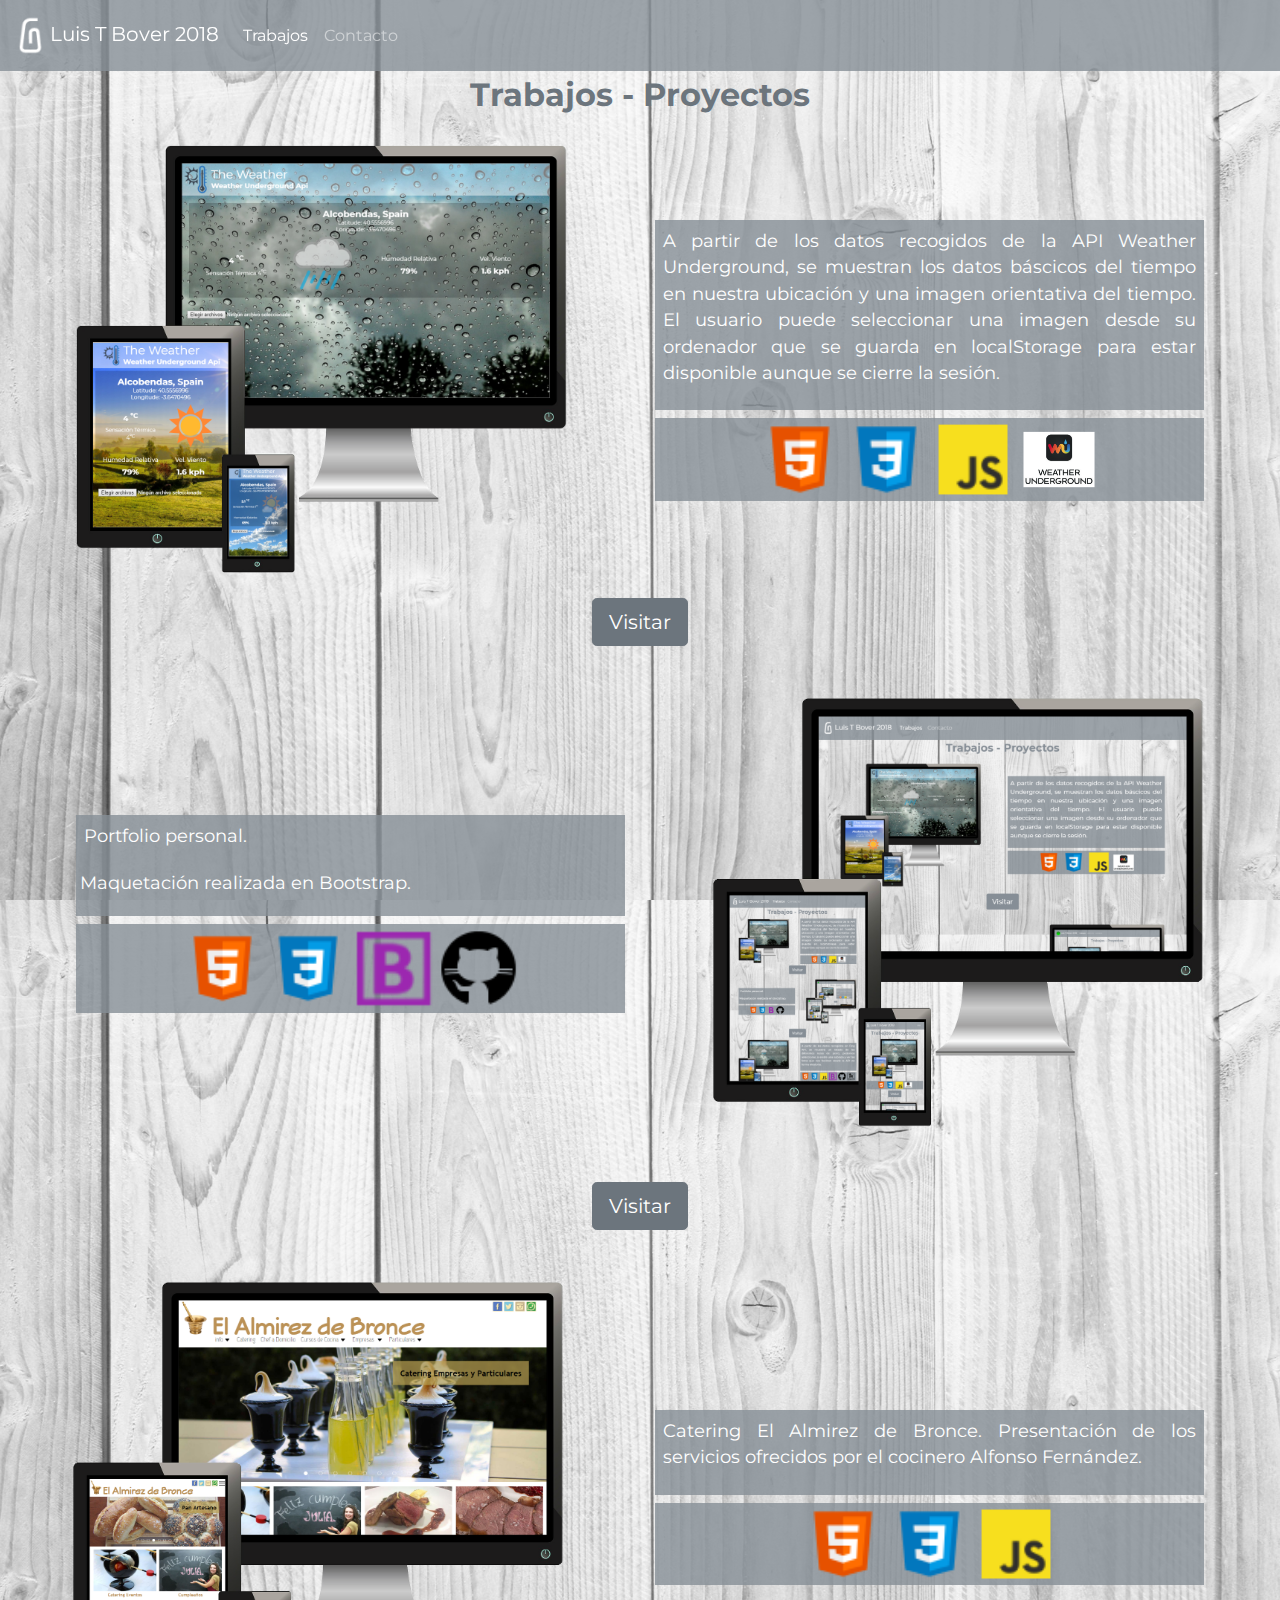
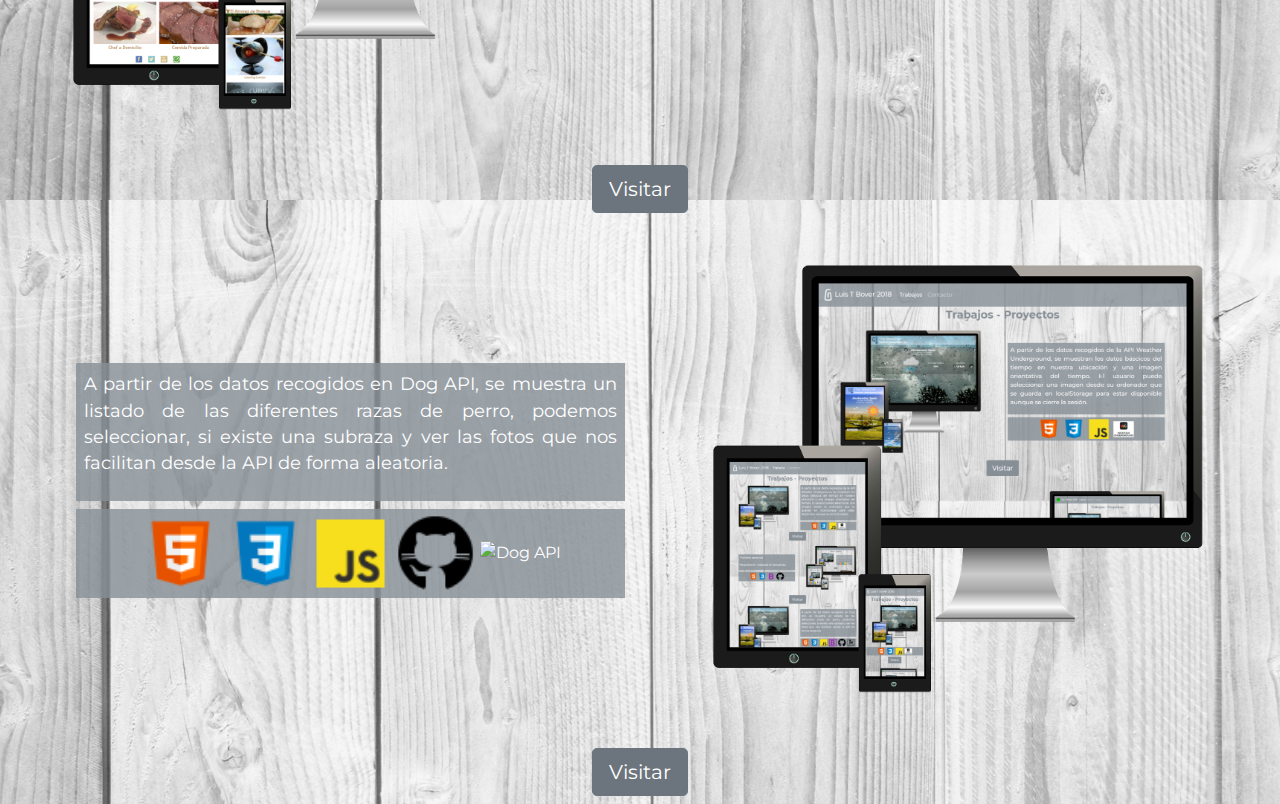
==== index.html @ 4cca8a14 "favicon no" ====
<!DOCTYPE html>
<html lang="en">
<head>
	<title>Proyectos Luis T</title>
	<meta charset="utf-8">
	<meta name="viewport" content="width=device-width, initial-scale=1, shrink-to-fit=no">
	<link rel="stylesheet" href="https://maxcdn.bootstrapcdn.com/bootstrap/4.0.0-beta.2/css/bootstrap.min.css">
	<link href="https://fonts.googleapis.com/css?family=Montserrat:300,400,600,700" rel="stylesheet">
	<link href="https://fonts.googleapis.com/css?family=Karla" rel="stylesheet">
	<link rel="stylesheet" href="css/estilos.css">
	<!--<link rel="icon" href="icon.svg" sizes="any" type="image/svg+xml">
	<link rel="icon" type="image/png" href="icon_64.png" sizes="64x64" />
	<link rel="icon" type="image/png" href="icon_16.png" sizes="16x16" />-->
	<link rel="stylesheet" href="css/font-awesome/css/font-awesome.min.css">

</head>
<body>
	<header class="container-fluid">
		<nav class="navbar navbar-expand-md navbar-dark fixed-top">
			<a class="navbar-brand text-white" href="#"><img src="img/LTB_b.png" alt="Logo Portfolio"> Luis T Bover 2018</a>
			<button class="navbar-toggler" type="button" data-toggle="collapse" data-target="#navbarNav" aria-controls="navbarNav" aria-expanded="false" aria-label="Toggle navigation">
				<span class="navbar-toggler-icon"></span>
			</button>
			<div class="collapse navbar-collapse" id="navbarNav">
				<ul class="navbar-nav">
					<li class="nav-item active">
						<a class="nav-link " href="#">Trabajos<span class="sr-only">(current)</span></a>
					</li>
					<li class="nav-item">
						<a class="nav-link " href='bio.html'>Contacto</a>
					</li>
				</ul>
			</div>
		</nav>
	</header>
	<div class="container-fluid ppal">
		<h2 class="mb-2 text-center text-secondary font-weight-bold">Trabajos - Proyectos</h2>
		<div class="row align-items-center justify-conten-center">	
			<div class="col-sm-6">
				<div class="fondo">
					<img src="img/Mockup_weather_d_a.png" alt=""> 
				</div>       
			</div>
			<div class="col-sm-6">
				<div class="row align-items-center justify-conten-center">
					<div class="col-12 text-white d-none d-sm-block mb-2 ">
						<div class="fondo_G p-1">
							<p class= "text-justify p-1">A partir de los datos recogidos de la API Weather Underground, se muestran los datos báscicos del tiempo en nuestra ubicación y una imagen orientativa del tiempo.
							El usuario puede seleccionar una imagen desde su ordenador que se guarda en localStorage para estar disponible aunque se cierre la sesión.</p>
						</div>
					</div>
					<div class="col-12 text-white text-center iconTag">
						<div class="fondo_G ">
							<img src="img/icons8-html-5-50.png" alt="html5">
							<img src="img/icons8-css3-50.png" alt="css3">
							<img src="img/js_icon_2.png" alt="JS">
							<!--<img src="img/icons8-api-50.png" alt="API">-->
							<img class="xxl" src="img/logo-wu_3.png" alt="wu">
							<!--<img class="xxl"src="img/html5-geolocation-api_2.png" alt="API Geo">-->
						</div>	
					</div>
				 </div>    
			</div>
			<div class="col text-center mt-2 mt-md-0">
				<a class="btn btn-secondary btn-lg" href="https://terrasa.github.io/weather/" role="button">Visitar</a>
			</div>			
		</div>		
		<div class="row align-items-center">	
			<div class="col-sm-6 order-sm-2">
				<div class="fondo">
					<img src="img/Mockup-LTB_1.png" alt="Portfolio LTB"> 
				</div>       
			</div>
			<div class="col-sm-6 order-sm-1">
				<div class="row align-items-center ">
					<div class="col-12 text-white d-none d-sm-block mb-2">
						<div class="fondo_G box_l p-1 ">
							<p class= "text-left p-1">Portfolio personal.</p>
							<p>Maquetación realizada en Bootstrap. </p>
						</div>
					</div>
					<div class="col-12 text-white text-center iconTag">
						<div class="fondo_G box_l p-1">
							<img src="img/icons8-html-5-50.png" alt="html5">
							<img src="img/icons8-css3-50.png" alt="css3">
							<img src="img/B_3.png" alt="Bootstrap">
							<img src="img/icons8-github-filled-50.png" alt="Git Hub">							
						</div>	
					</div>
				 </div>    
			</div>
			<div class="col text-center order-sm-3 mt-2 mt-md-0">
				<a class="btn btn-secondary btn-lg" href="#" role="button">Visitar</a>
			</div>			
		</div>
		<div class="row align-items-center justify-conten-center">	
			<div class="col-sm-6">
				<div class="fondo">
					<img src="img/Mockup-AB.png" alt=""> 
				</div>       
			</div>
			<div class="col-sm-6">
				<div class="row align-items-center justify-conten-center">
					<div class="col-12 text-white d-none d-sm-block mb-2 ">
						<div class="fondo_G p-1">
							<p class= "text-justify p-1">Catering El Almirez de Bronce. Presentación de los servicios ofrecidos por el cocinero Alfonso Fernández.</p>
						</div>
					</div>
					<div class="col-12 text-white text-center iconTag">
						<div class="fondo_G ">
							<img src="img/icons8-html-5-50.png" alt="html5">
							<img src="img/icons8-css3-50.png" alt="css3">
							<img src="img/js_icon_2.png" alt="JS">
						</div>	
					</div>
				 </div>    
			</div>
			<div class="col text-center mt-2 mt-md-0">
				<a class="btn btn-secondary btn-lg" href="http://elalmirezdebronce.es/" role="button">Visitar</a>
			</div>			
		</div>
		<div class="row align-items-center">	
			<div class="col-sm-6 order-sm-2">
				<div class="fondo">
					<img src="img/Mockup-LTB_1.png" alt="Portfolio LTB"> 
				</div>       
			</div>
			<div class="col-sm-6 order-sm-1">
				<div class="row align-items-center ">
					<div class="col-12 text-white d-none d-sm-block mb-2">
						<div class="fondo_G box_l p-1 ">
							<p class= "text-justify p-1">A partir de los datos recogidos en Dog API, se muestra un listado de las diferentes razas de perro, podemos seleccionar, si existe una subraza y ver las fotos que nos facilitan desde la API de forma aleatoria.</p>
						</div>
					</div>
					<div class="col-12 text-white text-center iconTag">
						<div class="fondo_G box_l p-1">
							<img src="img/icons8-html-5-50.png" alt="html5">
							<img src="img/icons8-css3-50.png" alt="css3">
							<img src="img/js_icon_2.png" alt="JS">
							<img src="img/icons8-github-filled-50.png" alt="Git Hub">	
							<img src="img/dog_api.png" alt="Dog API">						
						</div>	
					</div>
				 </div>    
			</div>
			<div class="col text-center order-sm-3 my-2 mt-md-0">
				<a class="btn btn-secondary btn-lg" href="https://terrasa.github.io/dogApi/" role="button">Visitar</a>
			</div>			
		</div>
	</div>
		
	
	<footer>
		
	</footer>	
			
			
		
	<!--/*ICONOS 
	
		<a href="https://icons8.com">Icon pack by Icons8</a>
		
		http://www.pixeden.com/psd-web-elements/psd-minimalist-web-showcase
		
		*/-->

	<script src="https://ajax.googleapis.com/ajax/libs/jquery/3.2.1/jquery.min.js"></script>
	<script src="https://cdnjs.cloudflare.com/ajax/libs/popper.js/1.12.6/umd/popper.min.js"></script>
	<script src="https://maxcdn.bootstrapcdn.com/bootstrap/4.0.0-beta.2/js/bootstrap.min.js"></script>


</body>
</html>
---- css/estilos.css ----
/** { outline: 2px dotted red } 
* * { outline: 2px dotted green }  
* * * { outline: 2px dotted orange }  
* * * * { outline: 2px dotted blue }  
* * * * * { outline: 1px solid red }  
* * * * * * { outline: 1px solid green }  
* * * * * * * { outline: 1px solid orange }  
* * * * * * * * { outline: 1px solid blue }*/

*{
	margin: 0;
 	 padding: 0;
 	 border: 0;
 }
html{
	font-size: 16px;
    position: absolute;
    width: 100%;
    height: 100%;
}
body{
	font-family: 'Montserrat';
	background-image: url("../img/white-1809005_mobile.jpg");
	background-size: auto 100%;
    background-position: center;
    position: absolute;
    width: 100%;
    height: 100%;
}

header h1{
	display: inline-block;
	padding-right: 25px;
}
header img{
	vertical-align: middle;
	height: 35px;
}
.fondo img{
	width: 100%;
}
nav, .fondo_G{
	background-color: rgba(134, 142, 150, 0.8);
}
.fondo_G h4{
	border-bottom: 1px solid #ffff;
}
.ppal {
	margin-top: 61px;
	padding-top: 5px;
}
.ppalbio {
	margin-top: 71px;
	padding-top: 5px;
}
.iconTag img{
	display: inline;
	width: 15%;
}
.iconTag p{
	display: inline;
}
/*.iconFA{
	color: #62e5cd;
}*/

section a{
	display: block;
	color: #ffff;
}
section a:hover{
	color: #ffff;
}
section a, section p{
	margin-bottom: 0.5rem;
	font-size: 0.9rem
}


/*Media Queries */

@media screen and (min-width:576px) {
	body{
	background-image: url("../img/white-1809005.jpg");
	}
	p {
    font-size: 0.7rem;
	}
	.fondo_G{
		width: 90%;
	}
  	.box_r{
		float: left;
	}
	.box_l{
		float: right;
	}
}

@media screen and (min-width:768px) {
	header img{
	height: 45px;
}
	.ppal {
	margin-top: 71px;
}
	.ppalbio {
	margin-top: 81px;
}
 	p {
    	font-size: 0.9rem;
  }
	section a, section p{
		font-size: 1rem
	}
}

@media screen and (min-width:992px) {
 	p {
    	font-size: 1.1rem;
  	}
	section a, section p{
		font-size: 1.1rem
	}
}
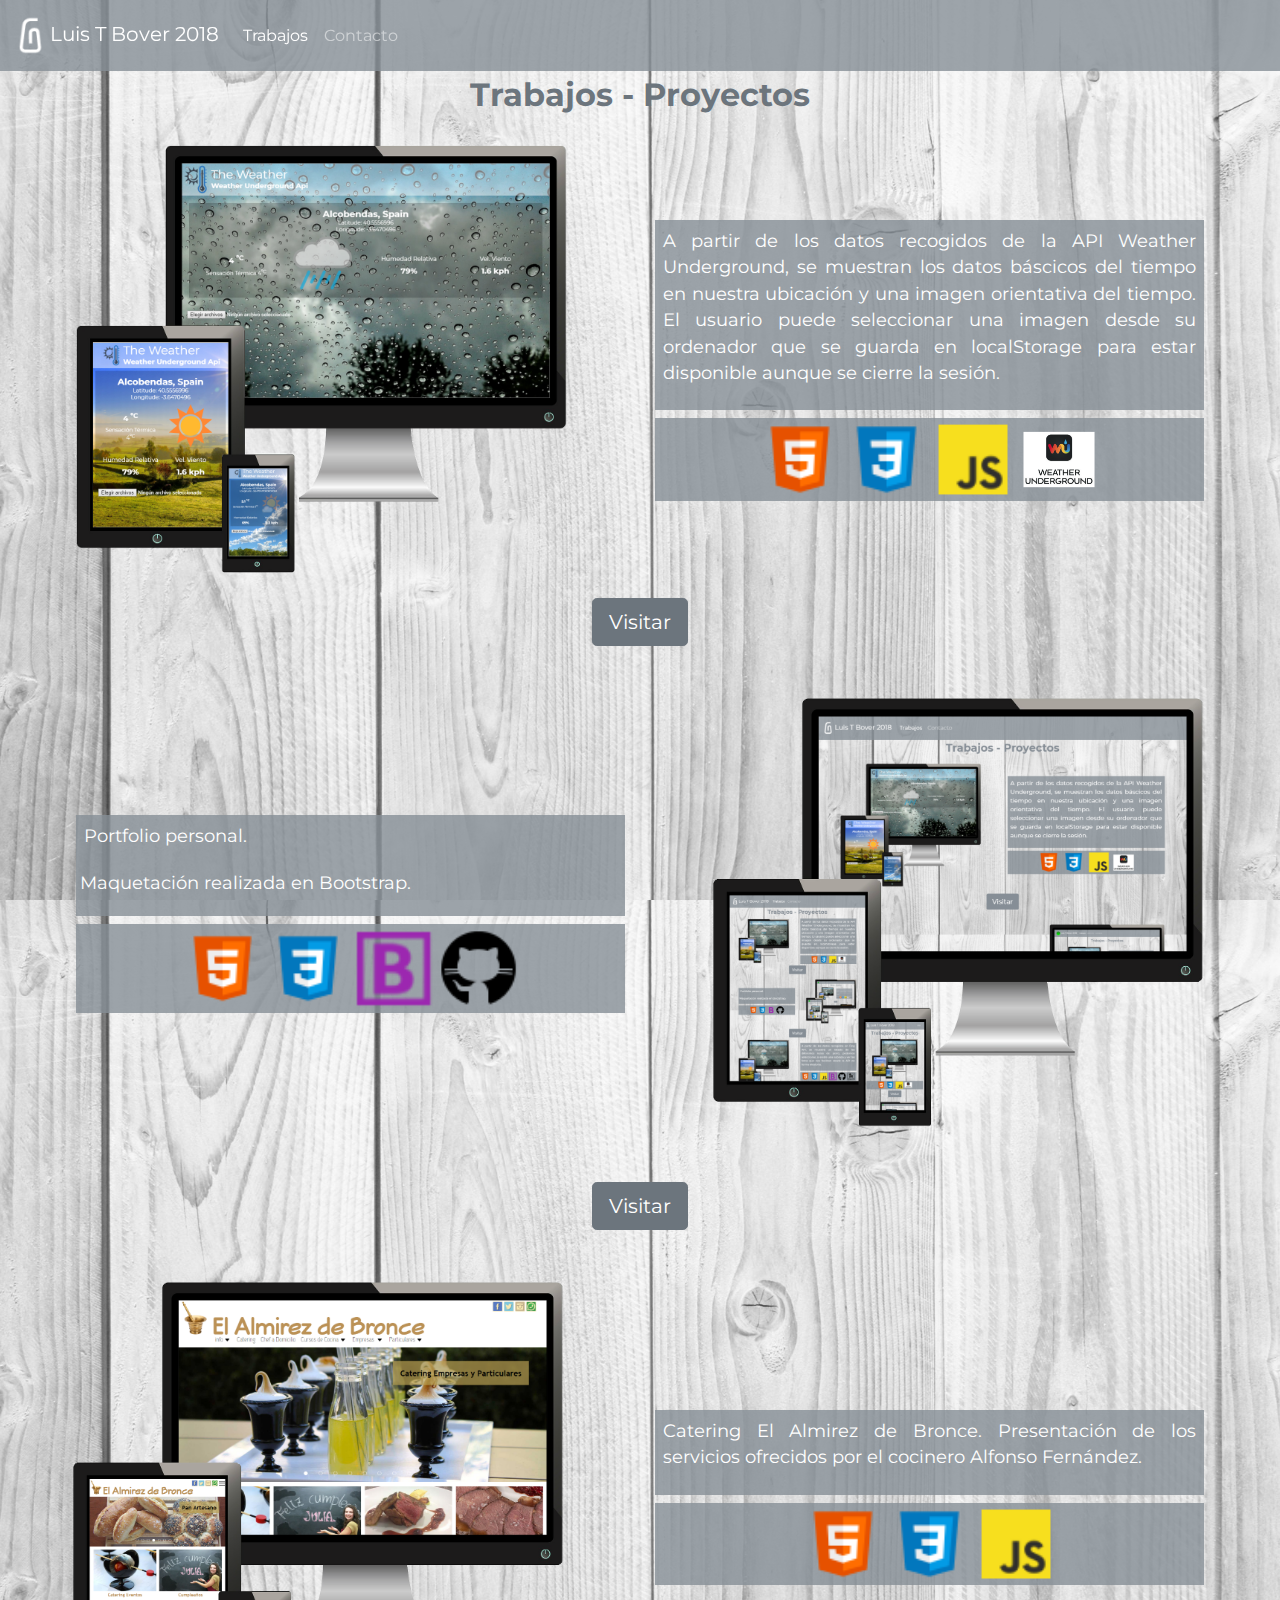
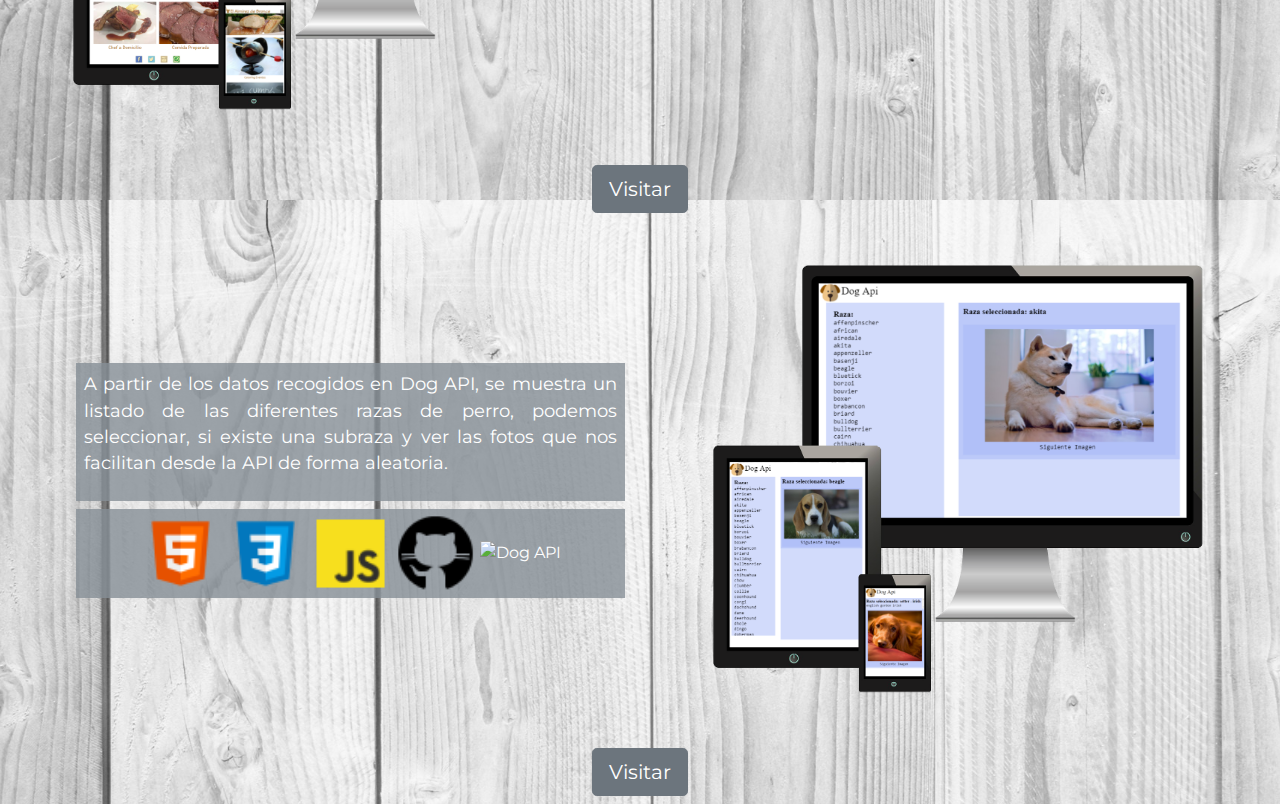
==== commit f5ef578f: "dog" ====
--- a/index.html
+++ b/index.html
@@ -122,7 +122,7 @@
 		<div class="row align-items-center">	
 			<div class="col-sm-6 order-sm-2">
 				<div class="fondo">
-					<img src="img/Mockup-LTB_1.png" alt="Portfolio LTB"> 
+					<img src="img/Mockup-DogApi.png" alt="Portfolio LTB"> 
 				</div>       
 			</div>
 			<div class="col-sm-6 order-sm-1">
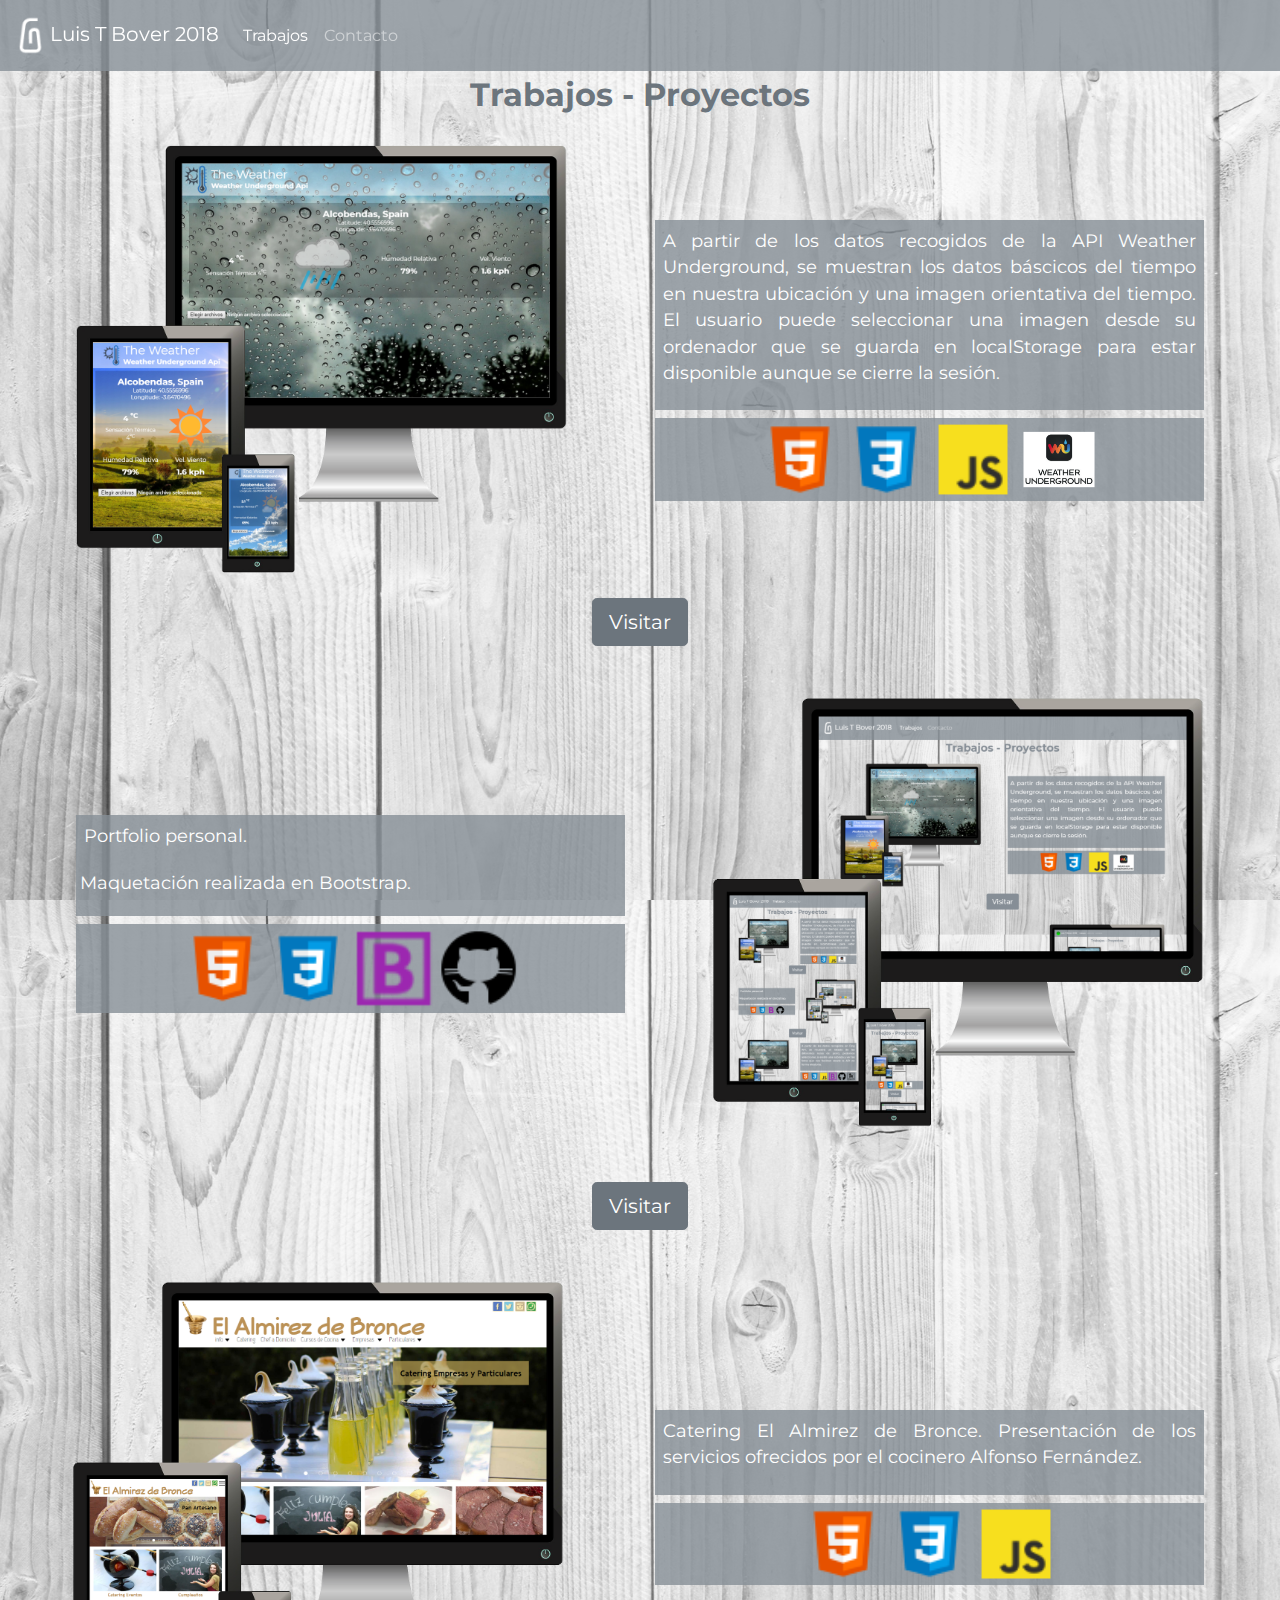
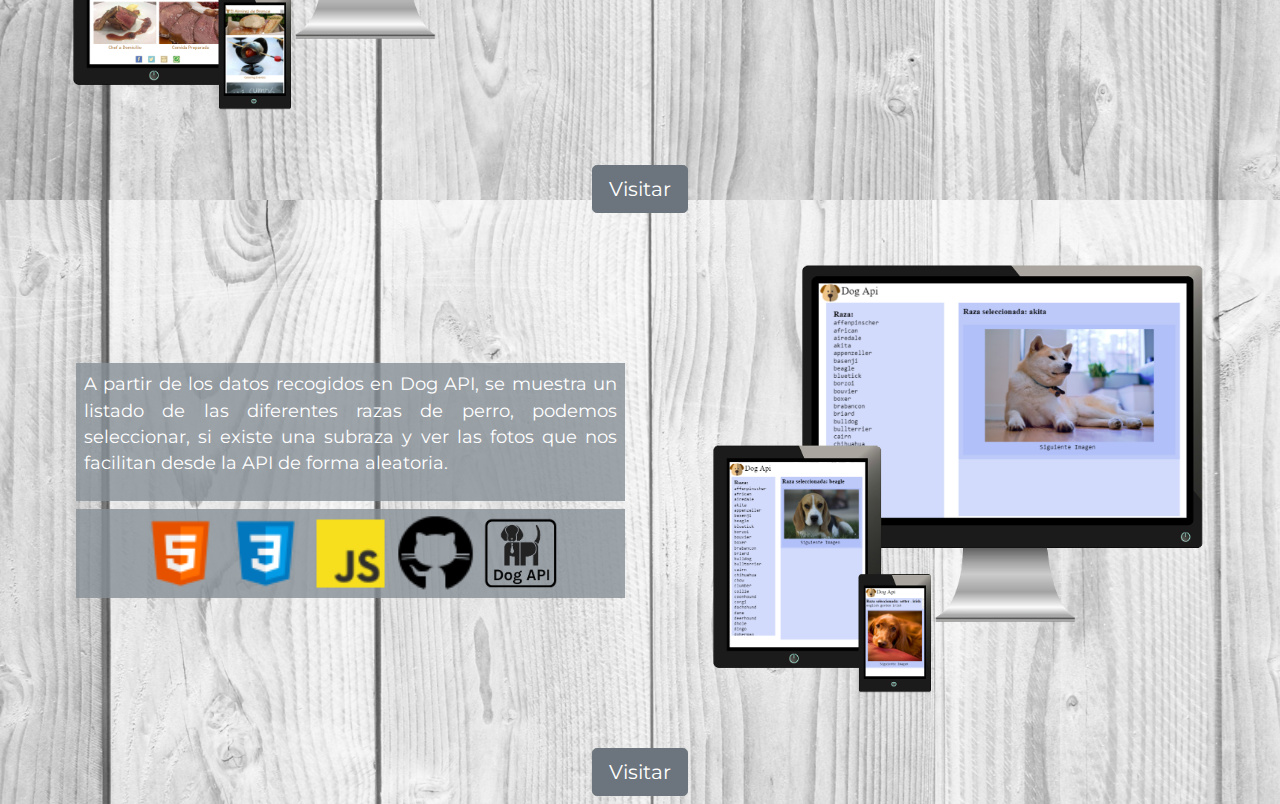
==== commit 4d3e05f6: "Error imagen" ====
--- a/index.html
+++ b/index.html
@@ -138,7 +138,7 @@
 							<img src="img/icons8-css3-50.png" alt="css3">
 							<img src="img/js_icon_2.png" alt="JS">
 							<img src="img/icons8-github-filled-50.png" alt="Git Hub">	
-							<img src="img/dog_api.png" alt="Dog API">						
+							<img src="img/dog_API.png" alt="Dog API">						
 						</div>	
 					</div>
 				 </div>    
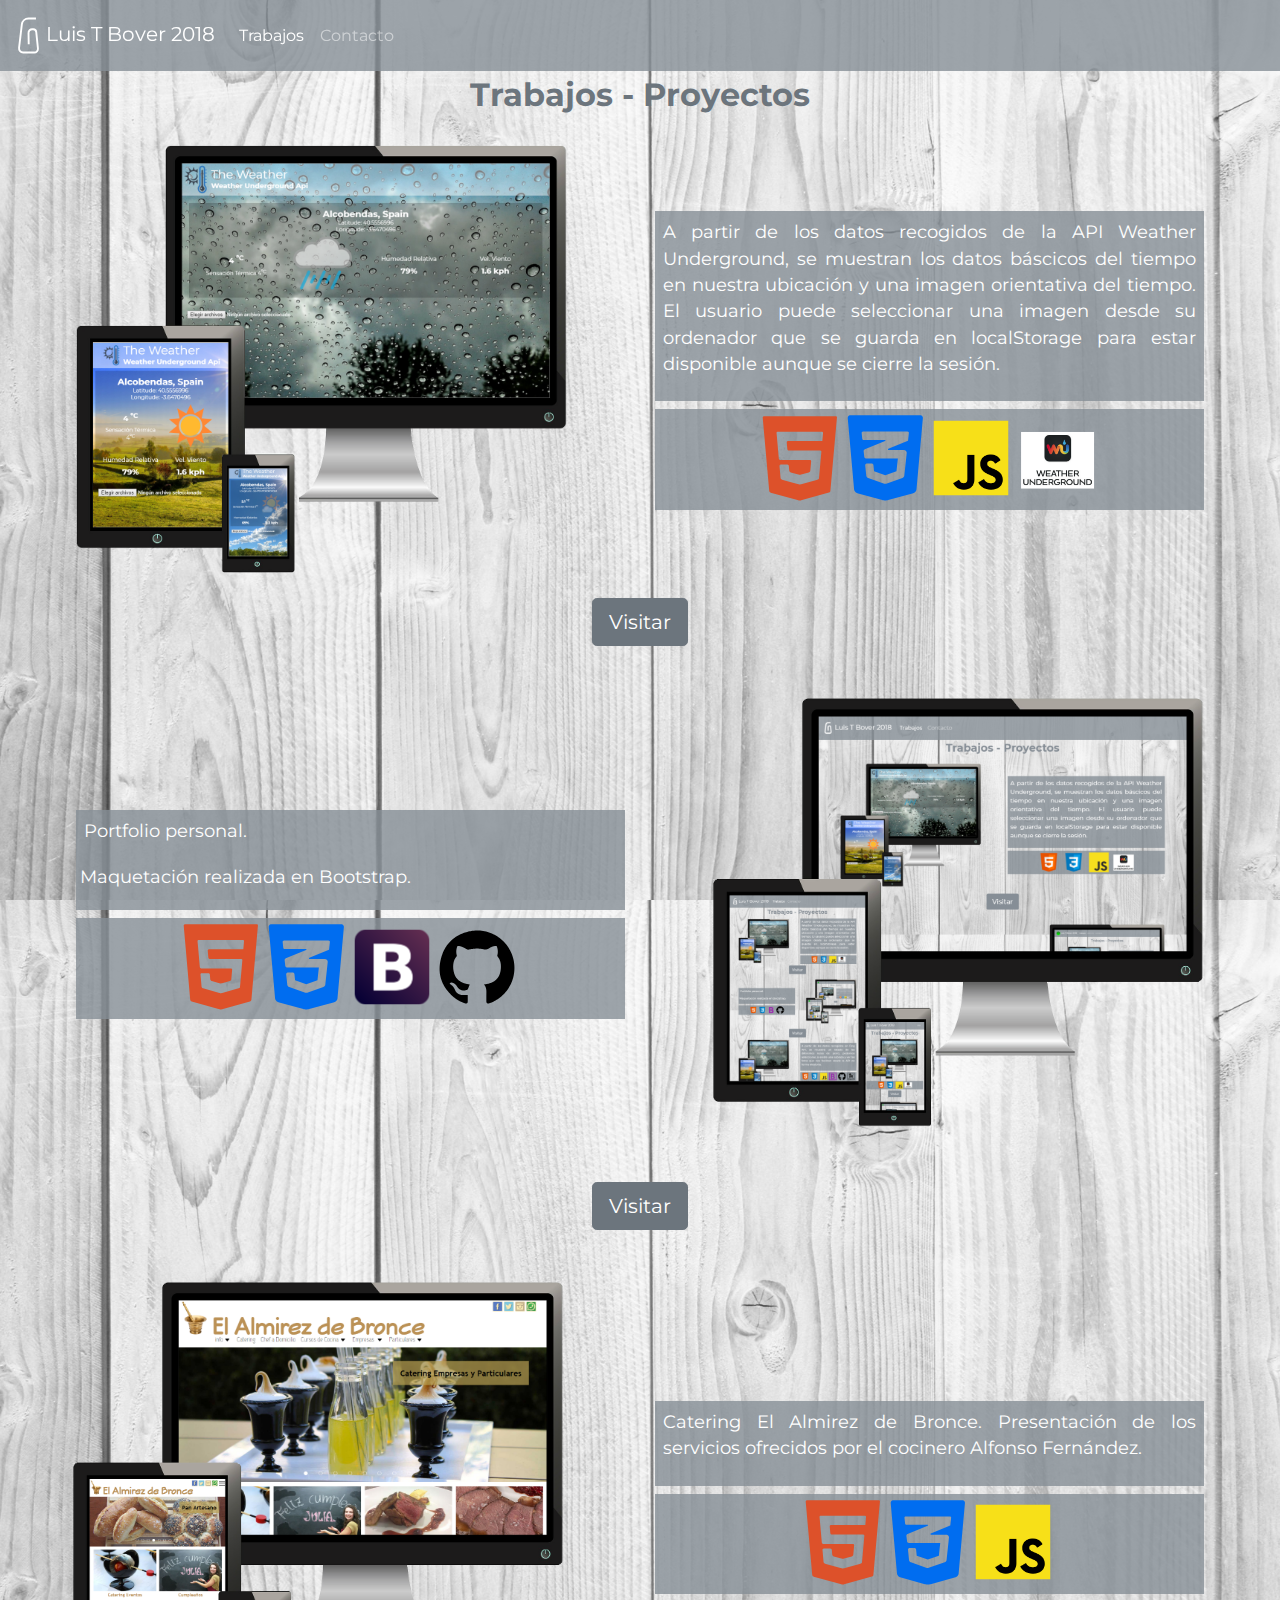
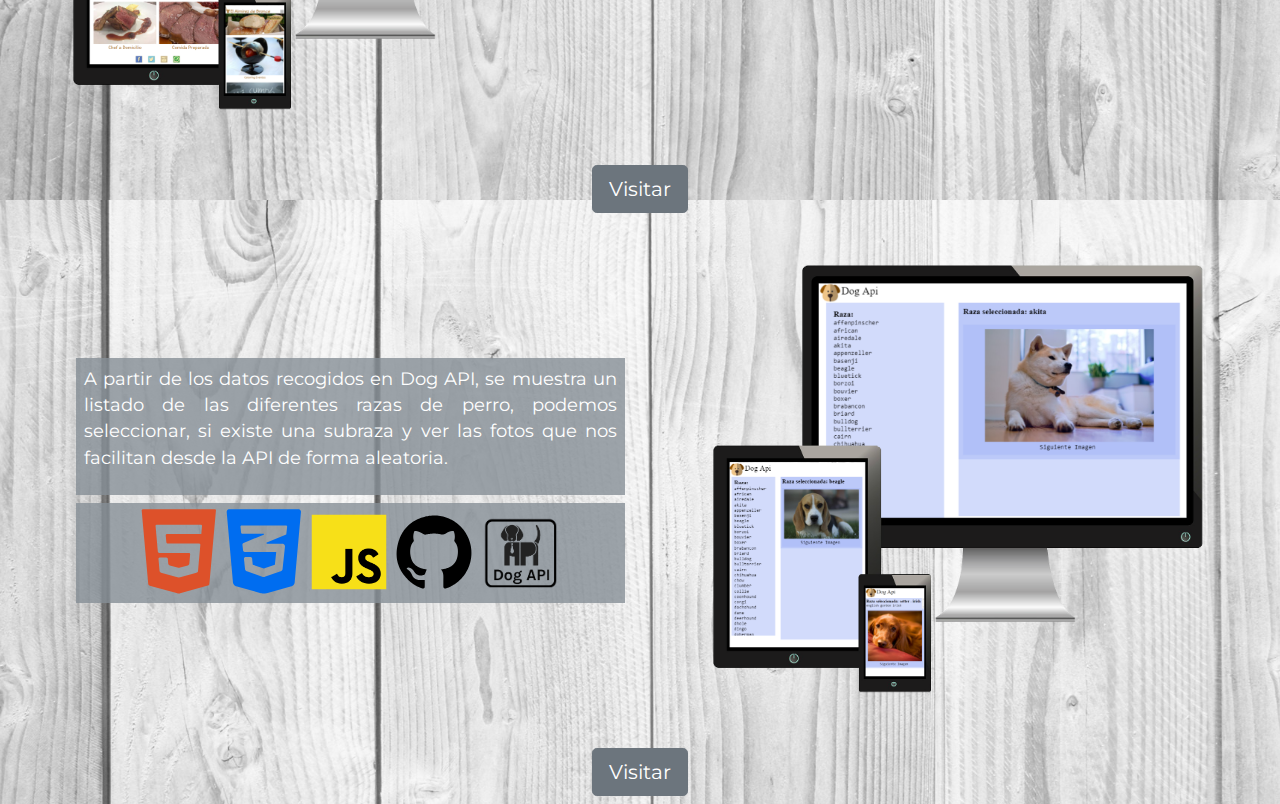
==== commit b0e4fc79: "img svg" ====
--- a/index.html
+++ b/index.html
@@ -17,7 +17,7 @@
 <body>
 	<header class="container-fluid">
 		<nav class="navbar navbar-expand-md navbar-dark fixed-top">
-			<a class="navbar-brand text-white" href="#"><img src="img/LTB_b.png" alt="Logo Portfolio"> Luis T Bover 2018</a>
+			<a class="navbar-brand text-white" href="#"><img src="img/LTB_b.svg" alt="Logo Portfolio"> Luis T Bover 2018</a>
 			<button class="navbar-toggler" type="button" data-toggle="collapse" data-target="#navbarNav" aria-controls="navbarNav" aria-expanded="false" aria-label="Toggle navigation">
 				<span class="navbar-toggler-icon"></span>
 			</button>
@@ -50,13 +50,13 @@
 						</div>
 					</div>
 					<div class="col-12 text-white text-center iconTag">
-						<div class="fondo_G ">
-							<img src="img/icons8-html-5-50.png" alt="html5">
-							<img src="img/icons8-css3-50.png" alt="css3">
-							<img src="img/js_icon_2.png" alt="JS">
+						<div class="fondo_G p-1">
+							<img src="img/html5.svg" alt="html5">
+							<img src="img/css-3.svg" alt="css3">
+							<img src="img/js.svg" alt="JS">
 							<!--<img src="img/icons8-api-50.png" alt="API">-->
-							<img class="xxl" src="img/logo-wu_3.png" alt="wu">
-							<!--<img class="xxl"src="img/html5-geolocation-api_2.png" alt="API Geo">-->
+							<img src="img/logo-wu_3.png" alt="wu">
+							<!--<img src="img/html5-geolocation-api_2.png" alt="API Geo">-->
 						</div>	
 					</div>
 				 </div>    
@@ -81,10 +81,10 @@
 					</div>
 					<div class="col-12 text-white text-center iconTag">
 						<div class="fondo_G box_l p-1">
-							<img src="img/icons8-html-5-50.png" alt="html5">
-							<img src="img/icons8-css3-50.png" alt="css3">
-							<img src="img/B_3.png" alt="Bootstrap">
-							<img src="img/icons8-github-filled-50.png" alt="Git Hub">							
+							<img src="img/html5.svg" alt="html5">
+							<img src="img/css-3.svg" alt="css3">
+							<img src="img/Bootstrap.svg" alt="Bootstrap">
+							<img src="img/github.svg" alt="Git Hub">							
 						</div>	
 					</div>
 				 </div>    
@@ -107,10 +107,10 @@
 						</div>
 					</div>
 					<div class="col-12 text-white text-center iconTag">
-						<div class="fondo_G ">
-							<img src="img/icons8-html-5-50.png" alt="html5">
-							<img src="img/icons8-css3-50.png" alt="css3">
-							<img src="img/js_icon_2.png" alt="JS">
+						<div class="fondo_G p-1">
+							<img src="img/html5.svg" alt="html5">
+							<img src="img/css-3.svg" alt="css3">
+							<img src="img/js.svg" alt="JS">
 						</div>	
 					</div>
 				 </div>    
@@ -134,10 +134,10 @@
 					</div>
 					<div class="col-12 text-white text-center iconTag">
 						<div class="fondo_G box_l p-1">
-							<img src="img/icons8-html-5-50.png" alt="html5">
-							<img src="img/icons8-css3-50.png" alt="css3">
-							<img src="img/js_icon_2.png" alt="JS">
-							<img src="img/icons8-github-filled-50.png" alt="Git Hub">	
+							<img src="img/html5.svg" alt="html5">
+							<img src="img/css-3.svg" alt="css3">
+							<img src="img/js.svg" alt="JS">
+							<img src="img/github.svg" alt="Git Hub">	
 							<img src="img/dog_API.png" alt="Dog API">						
 						</div>	
 					</div>
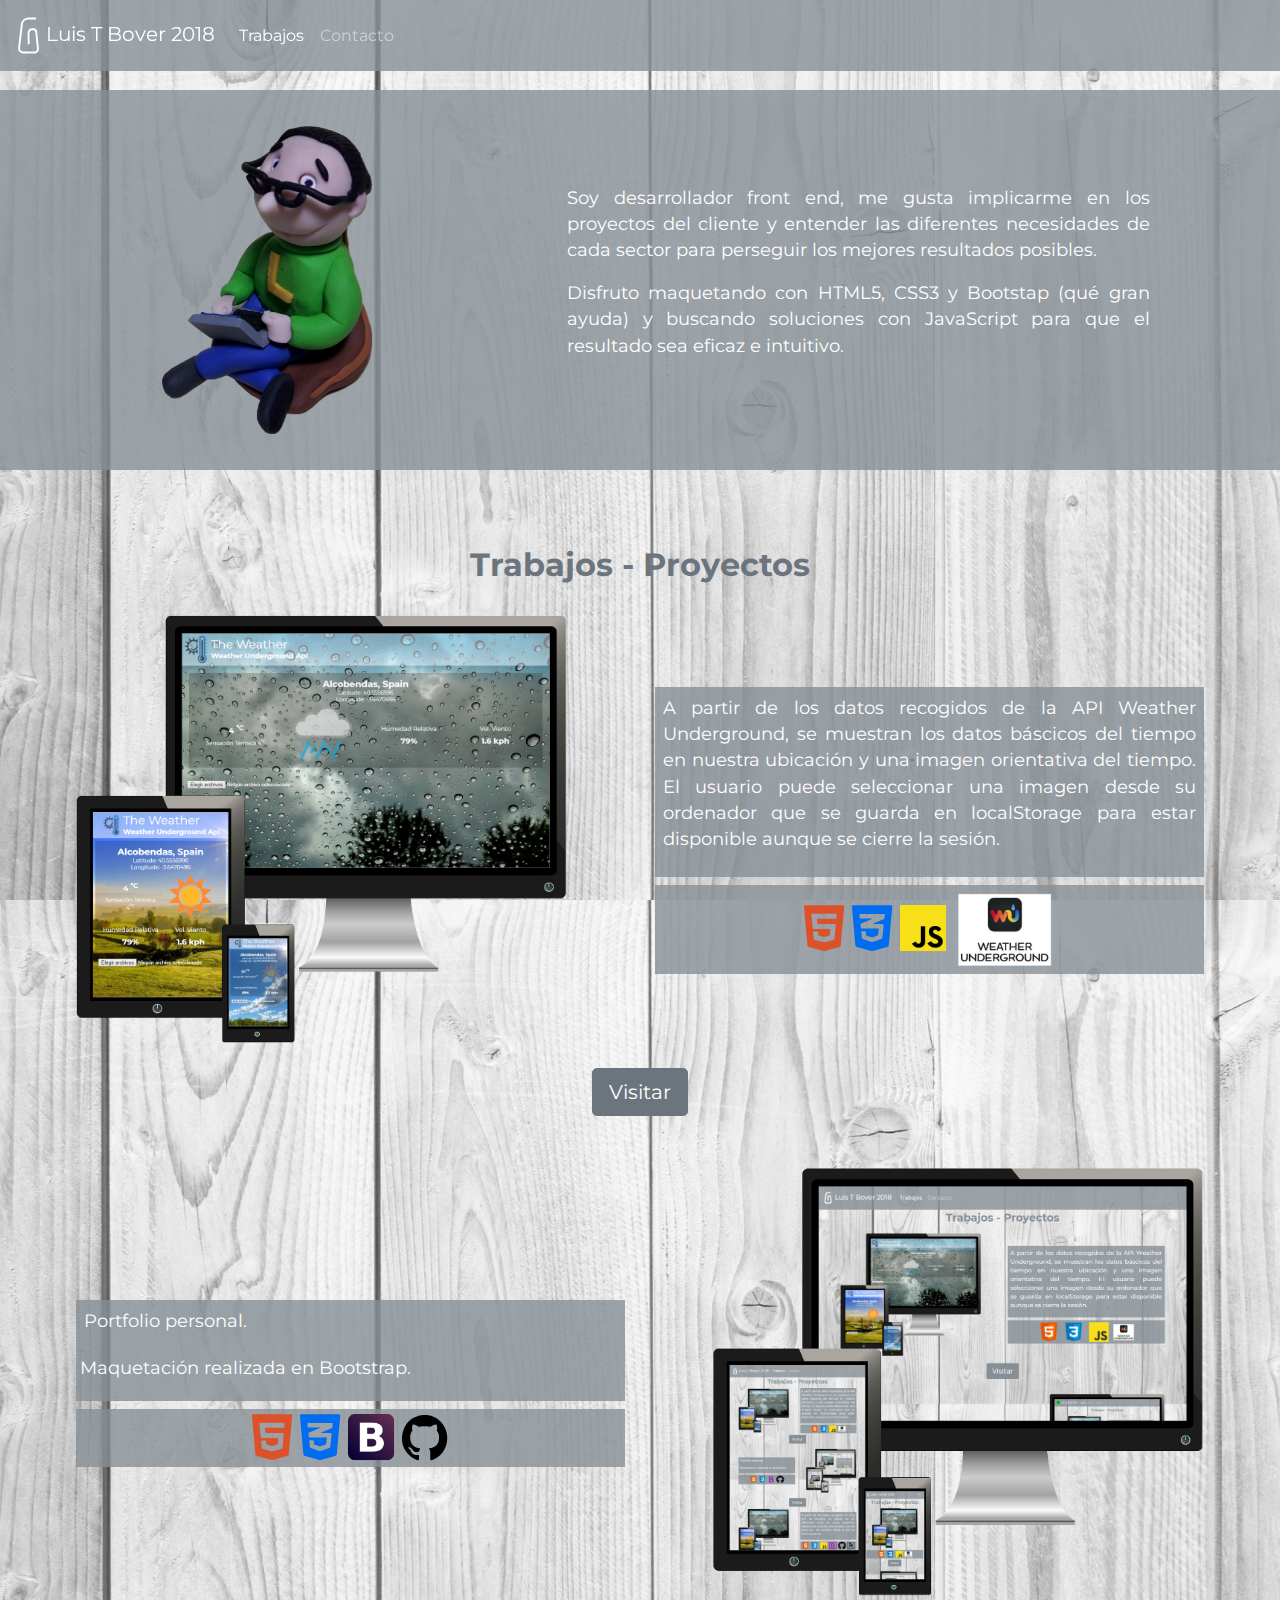
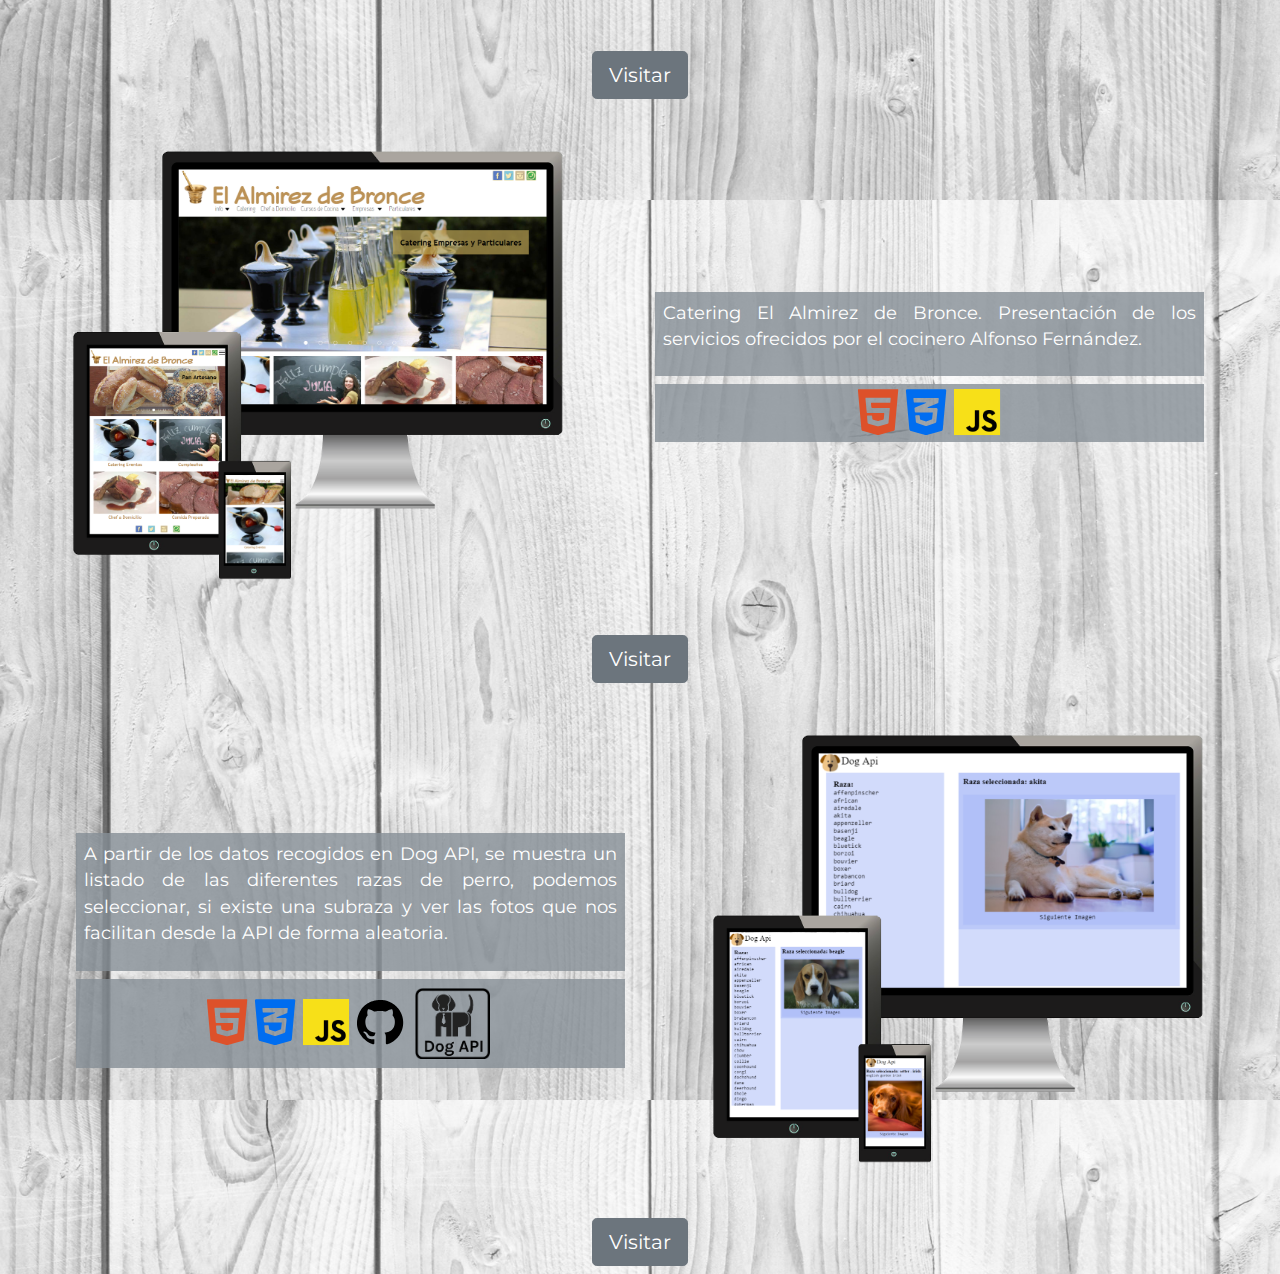
==== commit 42f3caa6: "carousel intro" ====
--- a/index.html
+++ b/index.html
@@ -33,6 +33,29 @@
 			</div>
 		</nav>
 	</header>
+	<div class="container-fluid jumbo text-white">
+  		<div class="row align-items-center">	
+			<div class="col-sm-5 p-1 text-center">
+				<div id="carouselExampleSlidesOnly" class="carousel slide" data-ride="carousel">
+					<div class="carousel-inner">
+						<div class="carousel-item active">
+							<img src="img/miniyo_lat.png" alt="First slide">
+						</div>
+						<div class="carousel-item">
+							<img src="img/miniyo_lat_2.png" alt="Second slide">
+						</div>
+					</div>
+				</div>
+			</div>
+			<div class="col-sm-7 p-1">
+				<div class="text-justify mg_6r">
+					<p>Soy desarrollador front end, me gusta implicarme en los proyectos del cliente y entender las diferentes necesidades de cada sector para perseguir los mejores resultados posibles.</p>
+					<p>Disfruto maquetando con HTML5, CSS3 y Bootstap (qué gran ayuda) y buscando soluciones con JavaScript para que el resultado sea eficaz e intuitivo.</p>
+				</div>					
+			</div>
+		</div>		
+	</div>
+	
 	<div class="container-fluid ppal">
 		<h2 class="mb-2 text-center text-secondary font-weight-bold">Trabajos - Proyectos</h2>
 		<div class="row align-items-center justify-conten-center">	
--- a/css/estilos.css
+++ b/css/estilos.css
@@ -1,20 +1,13 @@
-/** { outline: 2px dotted red } 
-* * { outline: 2px dotted green }  
-* * * { outline: 2px dotted orange }  
-* * * * { outline: 2px dotted blue }  
-* * * * * { outline: 1px solid red }  
-* * * * * * { outline: 1px solid green }  
-* * * * * * * { outline: 1px solid orange }  
-* * * * * * * * { outline: 1px solid blue }*/
-
 *{
-	margin: 0;
- 	 padding: 0;
- 	 border: 0;
+	/*margin: 0 auto;*/
+ 	padding: 0;
+ 	border: 0;
+	max-width: 1800px;
+	
  }
 html{
 	font-size: 16px;
-    position: absolute;
+    position: relative; /*absolute*/
     width: 100%;
     height: 100%;
 }
@@ -50,12 +43,13 @@
 	padding-top: 5px;
 }
 .ppalbio {
-	margin-top: 71px;
+	margin-top: 90px;
 	padding-top: 5px;
 }
 .iconTag img{
 	display: inline;
-	width: 15%;
+	/*width: 15%;*/
+	max-height: 9vh;
 }
 .iconTag p{
 	display: inline;
@@ -71,20 +65,37 @@
 section a:hover{
 	color: #ffff;
 }
+p{
+	font-size: 0.7rem;
+}
 section a, section p{
 	margin-bottom: 0.5rem;
-	font-size: 0.9rem
+	font-size: 0.8rem;
 }
-
-
+.jumbo{
+	margin-top: 76px;
+	background-color: rgba(134, 142, 150, 0.8);	
+	padding: 1rem 1rem;
+}
+.jumbo img{
+	width: 35%;
+}
+.mg_6r{
+	padding: 2%;
+	margin: 2%;
+}
 /*Media Queries */
-
+@media screen and (min-width:450px){
+	p{
+	font-size: 0.8rem;
+	}
+}
 @media screen and (min-width:576px) {
 	body{
-	background-image: url("../img/white-1809005.jpg");
+		background-image: url("../img/white-1809005.jpg");
 	}
 	p {
-    font-size: 0.7rem;
+    	font-size: 0.9rem;
 	}
 	.fondo_G{
 		width: 90%;
@@ -94,6 +105,16 @@
 	}
 	.box_l{
 		float: right;
+	}
+	.jumbo{
+		margin-top: 90px;
+		padding: 2rem 1rem;
+	}
+	.jumbo img{
+		width: 50%;
+	}
+	.mg_6r{
+		margin: 2% 15% 2% 2%;
 	}
 }
 
@@ -105,13 +126,16 @@
 	margin-top: 71px;
 }
 	.ppalbio {
-	margin-top: 81px;
+	margin-top: 110px;
 }
  	p {
-    	font-size: 0.9rem;
+    	font-size: 1rem;
   }
 	section a, section p{
 		font-size: 1rem
+	}
+	.jumbo img{
+		width: 40%;
 	}
 }
 
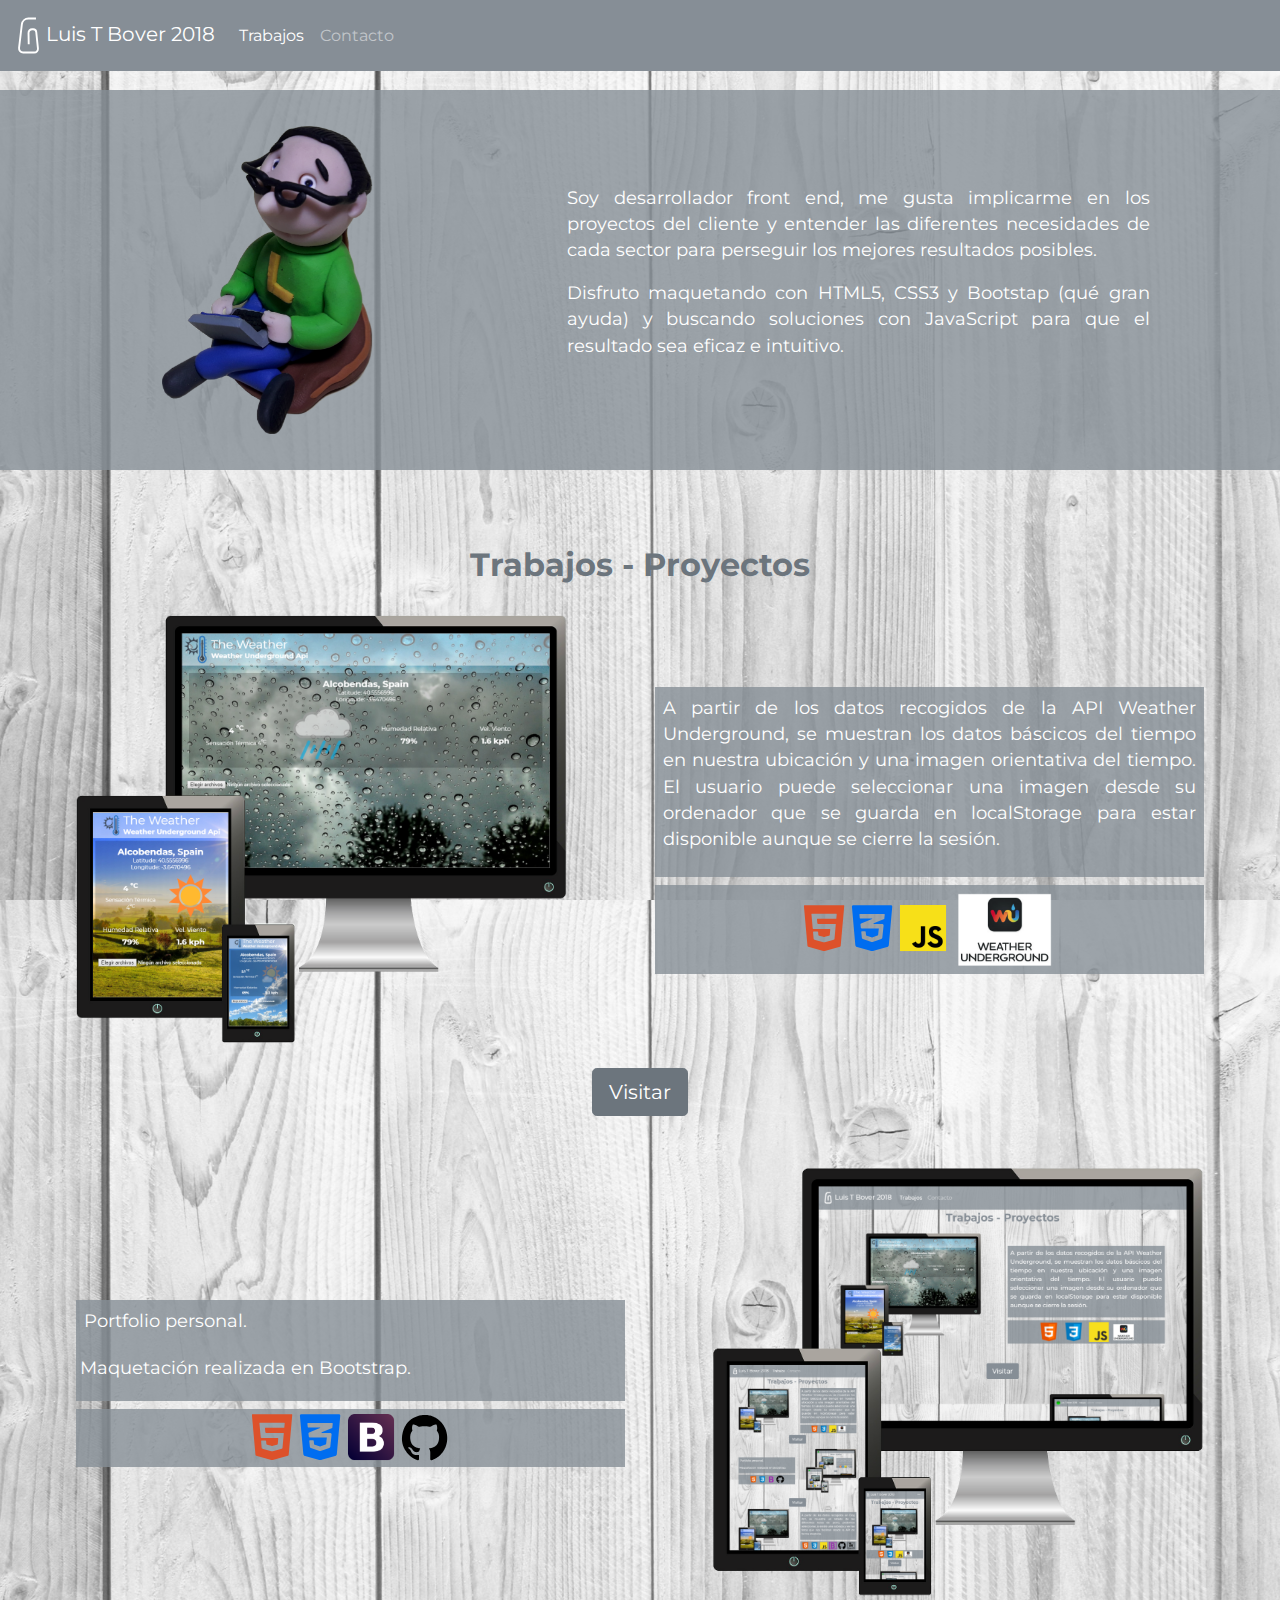
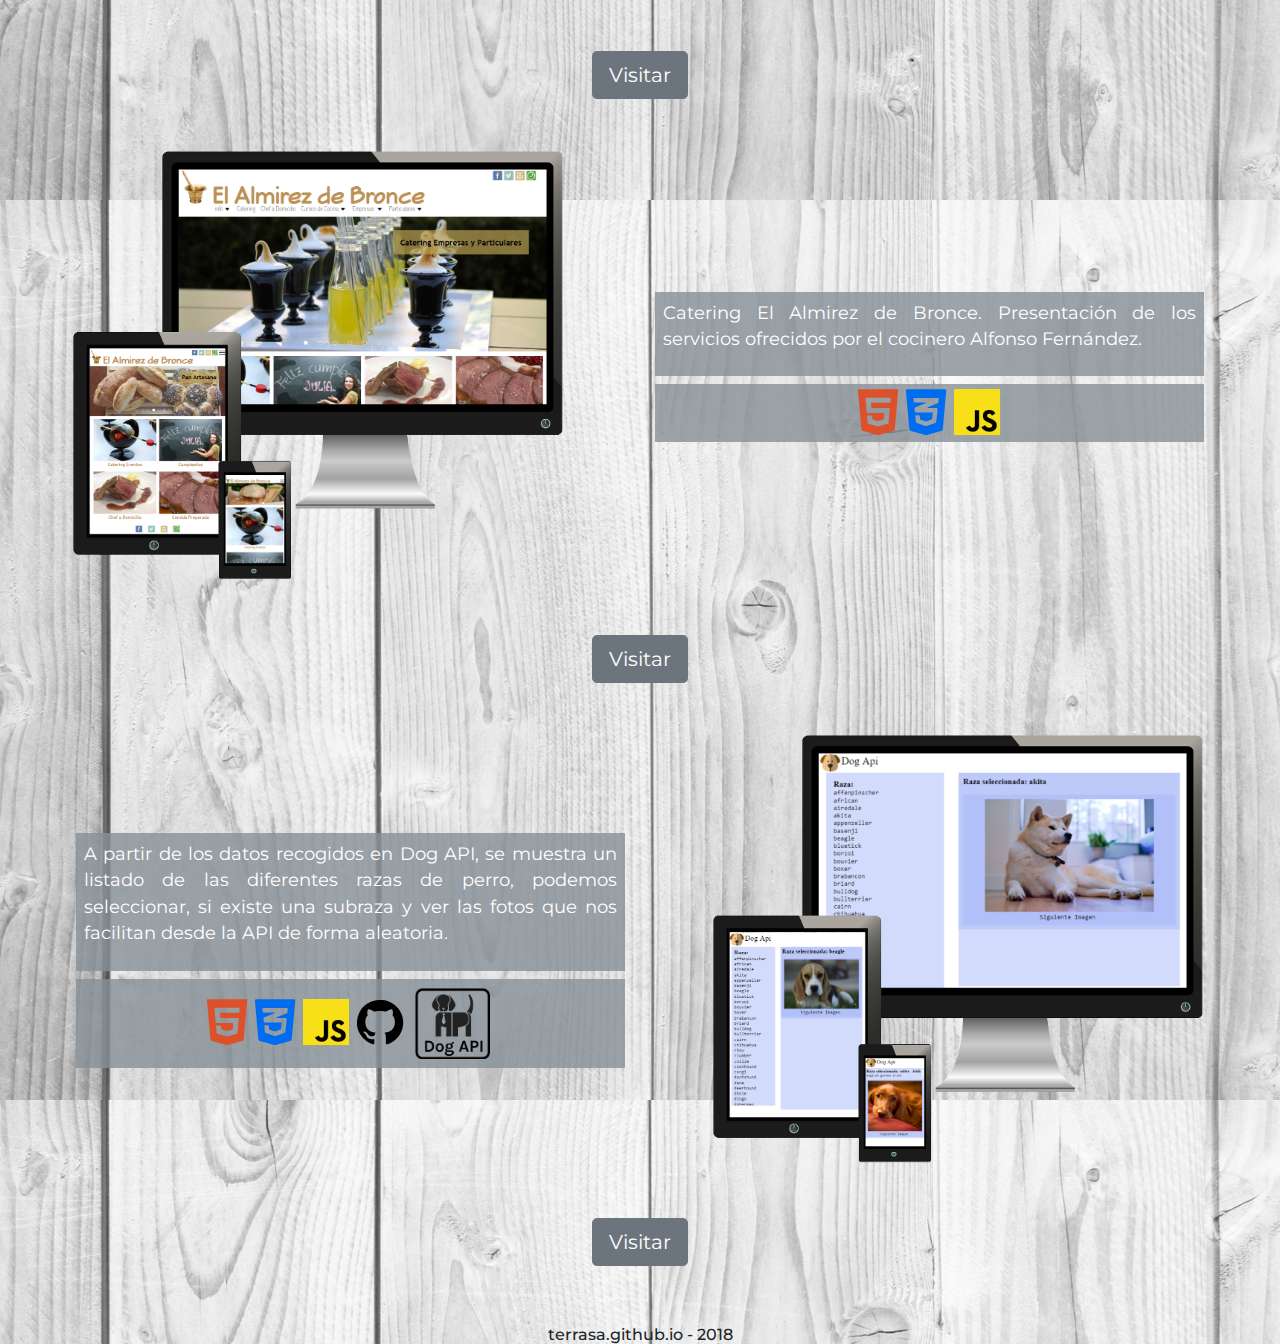
==== commit fd67d108: "erase img ko - background nav" ====
--- a/index.html
+++ b/index.html
@@ -174,7 +174,7 @@
 		
 	
 	<footer>
-		
+		<h6>terrasa.github.io - 2018</h6>
 	</footer>	
 			
 			
--- a/css/estilos.css
+++ b/css/estilos.css
@@ -32,7 +32,10 @@
 .fondo img{
 	width: 100%;
 }
-nav, .fondo_G{
+nav{
+	background-color: rgba(134, 142, 150, 1);
+}
+.fondo_G{
 	background-color: rgba(134, 142, 150, 0.8);
 }
 .fondo_G h4{
@@ -66,7 +69,7 @@
 	color: #ffff;
 }
 p{
-	font-size: 0.7rem;
+	font-size: 0.8rem;
 }
 section a, section p{
 	margin-bottom: 0.5rem;
@@ -84,12 +87,12 @@
 	padding: 2%;
 	margin: 2%;
 }
+footer{
+	margin: 4% 2%;
+	text-align: center;
+}
 /*Media Queries */
-@media screen and (min-width:450px){
-	p{
-	font-size: 0.8rem;
-	}
-}
+
 @media screen and (min-width:576px) {
 	body{
 		background-image: url("../img/white-1809005.jpg");
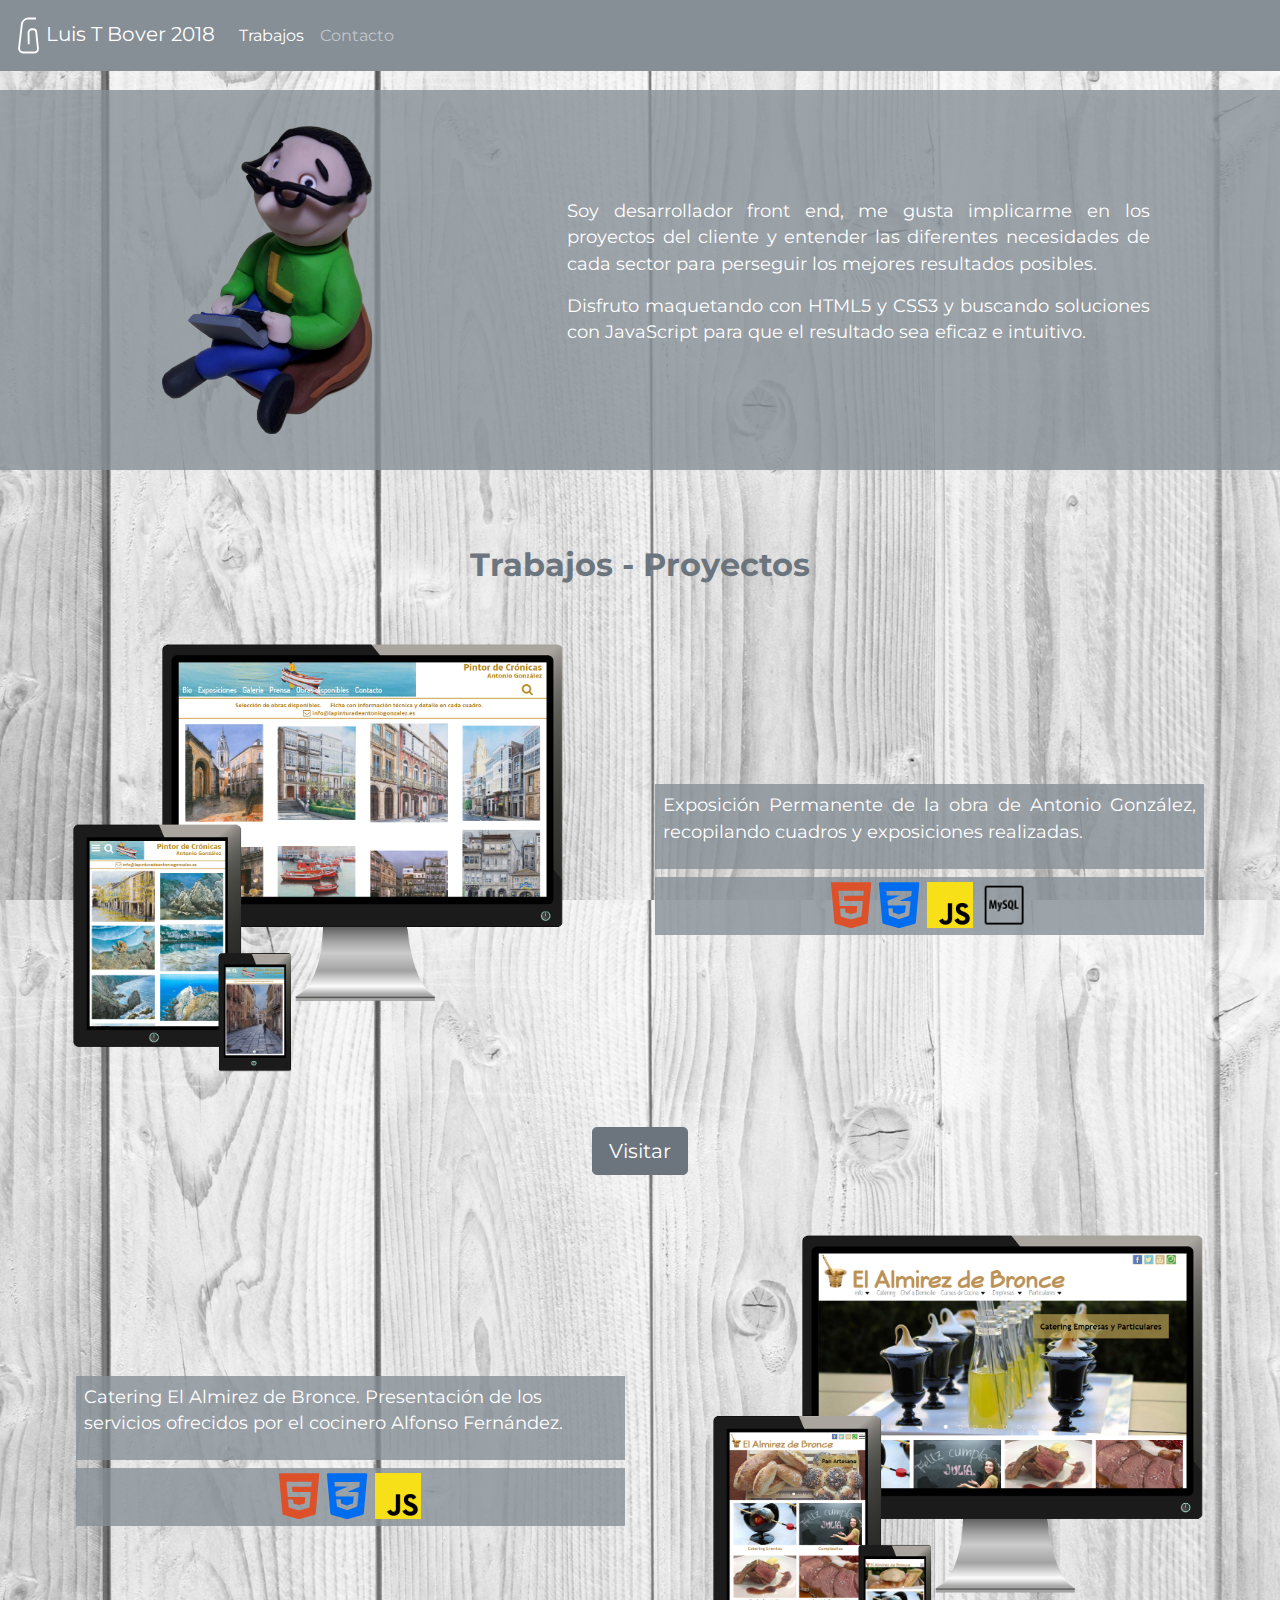
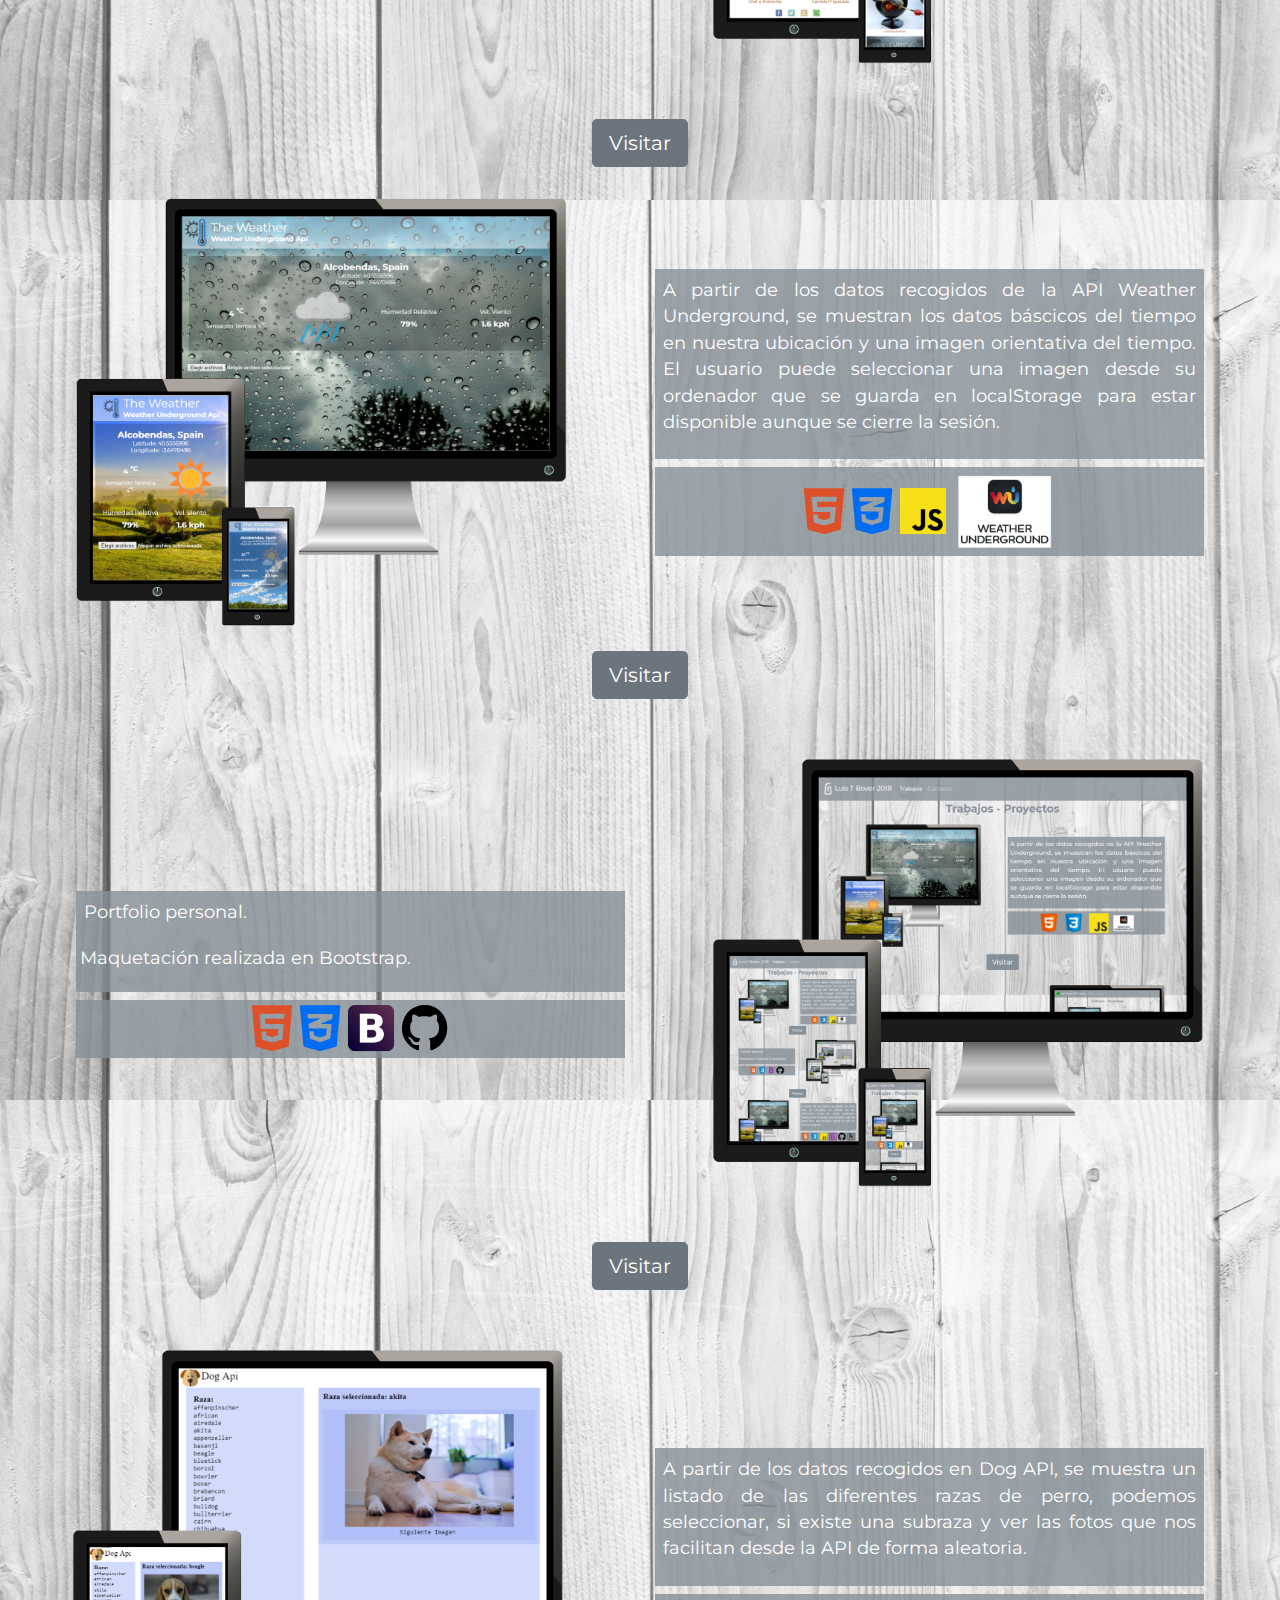
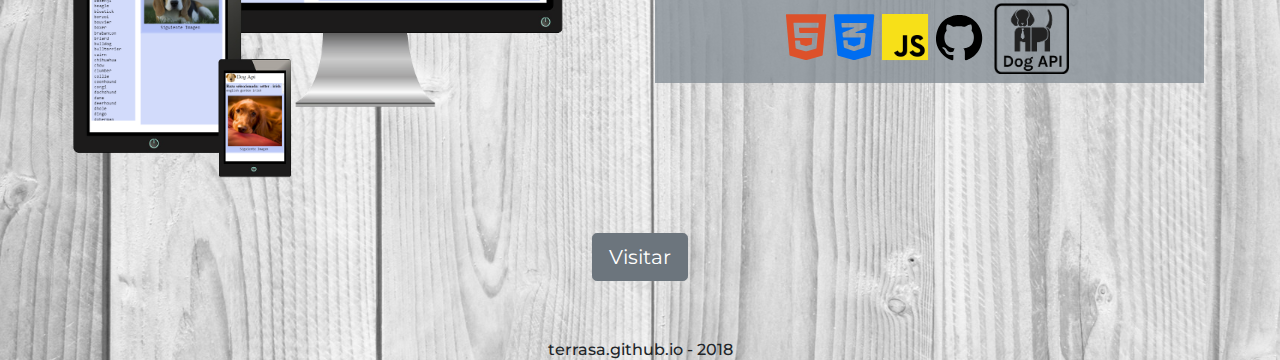
==== commit d5c29370: "new mockup"" ====
--- a/index.html
+++ b/index.html
@@ -1,7 +1,7 @@
 <!DOCTYPE html>
 <html lang="en">
 <head>
-	<title>Proyectos Luis T</title>
+	<title>Front End Developer - Proyectos Luis T</title>
 	<meta charset="utf-8">
 	<meta name="viewport" content="width=device-width, initial-scale=1, shrink-to-fit=no">
 	<link rel="stylesheet" href="https://maxcdn.bootstrapcdn.com/bootstrap/4.0.0-beta.2/css/bootstrap.min.css">
@@ -50,7 +50,7 @@
 			<div class="col-sm-7 p-1">
 				<div class="text-justify mg_6r">
 					<p>Soy desarrollador front end, me gusta implicarme en los proyectos del cliente y entender las diferentes necesidades de cada sector para perseguir los mejores resultados posibles.</p>
-					<p>Disfruto maquetando con HTML5, CSS3 y Bootstap (qué gran ayuda) y buscando soluciones con JavaScript para que el resultado sea eficaz e intuitivo.</p>
+					<p>Disfruto maquetando con HTML5 y CSS3 y buscando soluciones con JavaScript para que el resultado sea eficaz e intuitivo.</p>
 				</div>					
 			</div>
 		</div>		
@@ -61,7 +61,61 @@
 		<div class="row align-items-center justify-conten-center">	
 			<div class="col-sm-6">
 				<div class="fondo">
-					<img src="img/Mockup_weather_d_a.png" alt=""> 
+					<img src="img/Mockup-AG.png" alt=""> 
+				</div>       
+			</div>
+			<div class="col-sm-6">
+				<div class="row align-items-center justify-conten-center">
+					<div class="col-12 text-white d-none d-sm-block mb-2 ">
+						<div class="fondo_G p-1">
+							<p class= "text-justify p-1">Exposición Permanente de la obra de Antonio González, recopilando cuadros y exposiciones realizadas.</p>
+						</div>
+					</div>
+					<div class="col-12 text-white text-center iconTag">
+						<div class="fondo_G p-1">
+							<img src="img/html5.svg" alt="html5">
+							<img src="img/css-3.svg" alt="css3">
+							<img src="img/js.svg" alt="JS">
+							<!--<img src="img/php.svg" alt="php">-->
+							<img src="img/sql.svg" alt="sql">
+						</div>	
+					</div>
+				 </div>    
+			</div>
+			<div class="col text-center my-2 mt-md-0">
+				<a class="btn btn-secondary btn-lg" href="http://lapinturadeantoniogonzalez.es/" role="button">Visitar</a>
+			</div>			
+		</div>
+		<div class="row align-items-center">	
+			<div class="col-sm-6 order-sm-2">
+				<div class="fondo">
+					<img src="img/Mockup-AB.png" alt="El Almirez de Bronce"> 
+				</div>       
+			</div>
+			<div class="col-sm-6 order-sm-1">
+				<div class="row align-items-center ">
+					<div class="col-12 text-white d-none d-sm-block mb-2">
+						<div class="fondo_G box_l p-1 ">
+							<p class= "text-left p-1">Catering El Almirez de Bronce. Presentación de los servicios ofrecidos por el cocinero Alfonso Fernández.</p>
+						</div>
+					</div>
+					<div class="col-12 text-white text-center iconTag">
+						<div class="fondo_G box_l p-1">
+							<img src="img/html5.svg" alt="html5">
+							<img src="img/css-3.svg" alt="css3">
+							<img src="img/js.svg" alt="JS">
+						</div>	
+					</div>
+				 </div>    
+			</div>
+			<div class="col text-center order-sm-3 my-2 mt-md-0">
+				<a class="btn btn-secondary btn-lg" href="http://elalmirezdebronce.es/" role="button">Visitar</a>
+			</div>			
+		</div>
+		<div class="row align-items-center justify-conten-center">	
+			<div class="col-sm-6">
+				<div class="fondo">
+					<img src="img/Mockup_weather_d_a.png" alt="Api Weather"> 
 				</div>       
 			</div>
 			<div class="col-sm-6">
@@ -84,7 +138,7 @@
 					</div>
 				 </div>    
 			</div>
-			<div class="col text-center mt-2 mt-md-0">
+			<div class="col text-center my-2 mt-md-0">
 				<a class="btn btn-secondary btn-lg" href="https://terrasa.github.io/weather/" role="button">Visitar</a>
 			</div>			
 		</div>		
@@ -112,51 +166,25 @@
 					</div>
 				 </div>    
 			</div>
-			<div class="col text-center order-sm-3 mt-2 mt-md-0">
+			<div class="col text-center order-sm-3 my-2 mt-md-0">
 				<a class="btn btn-secondary btn-lg" href="#" role="button">Visitar</a>
 			</div>			
 		</div>
-		<div class="row align-items-center justify-conten-center">	
-			<div class="col-sm-6">
-				<div class="fondo">
-					<img src="img/Mockup-AB.png" alt=""> 
-				</div>       
-			</div>
-			<div class="col-sm-6">
-				<div class="row align-items-center justify-conten-center">
-					<div class="col-12 text-white d-none d-sm-block mb-2 ">
-						<div class="fondo_G p-1">
-							<p class= "text-justify p-1">Catering El Almirez de Bronce. Presentación de los servicios ofrecidos por el cocinero Alfonso Fernández.</p>
-						</div>
-					</div>
-					<div class="col-12 text-white text-center iconTag">
-						<div class="fondo_G p-1">
-							<img src="img/html5.svg" alt="html5">
-							<img src="img/css-3.svg" alt="css3">
-							<img src="img/js.svg" alt="JS">
-						</div>	
-					</div>
-				 </div>    
-			</div>
-			<div class="col text-center mt-2 mt-md-0">
-				<a class="btn btn-secondary btn-lg" href="http://elalmirezdebronce.es/" role="button">Visitar</a>
-			</div>			
-		</div>
-		<div class="row align-items-center">	
-			<div class="col-sm-6 order-sm-2">
-				<div class="fondo">
-					<img src="img/Mockup-DogApi.png" alt="Portfolio LTB"> 
-				</div>       
-			</div>
-			<div class="col-sm-6 order-sm-1">
-				<div class="row align-items-center ">
+		<div class="row align-items-center justify-conten-centerr">	
+			<div class="col-sm-6">
+				<div class="fondo">
+					<img src="img/Mockup-DogApi.png" alt="Api Dog"> 
+				</div>       
+			</div>
+			<div class="col-sm-6">
+				<div class="row align-items-center justify-conten-center ">
 					<div class="col-12 text-white d-none d-sm-block mb-2">
-						<div class="fondo_G box_l p-1 ">
+						<div class="fondo_G p-1 ">
 							<p class= "text-justify p-1">A partir de los datos recogidos en Dog API, se muestra un listado de las diferentes razas de perro, podemos seleccionar, si existe una subraza y ver las fotos que nos facilitan desde la API de forma aleatoria.</p>
 						</div>
 					</div>
 					<div class="col-12 text-white text-center iconTag">
-						<div class="fondo_G box_l p-1">
+						<div class="fondo_G p-1">
 							<img src="img/html5.svg" alt="html5">
 							<img src="img/css-3.svg" alt="css3">
 							<img src="img/js.svg" alt="JS">
@@ -166,7 +194,7 @@
 					</div>
 				 </div>    
 			</div>
-			<div class="col text-center order-sm-3 my-2 mt-md-0">
+			<div class="col text-center my-2 mt-md-0">
 				<a class="btn btn-secondary btn-lg" href="https://terrasa.github.io/dogApi/" role="button">Visitar</a>
 			</div>			
 		</div>
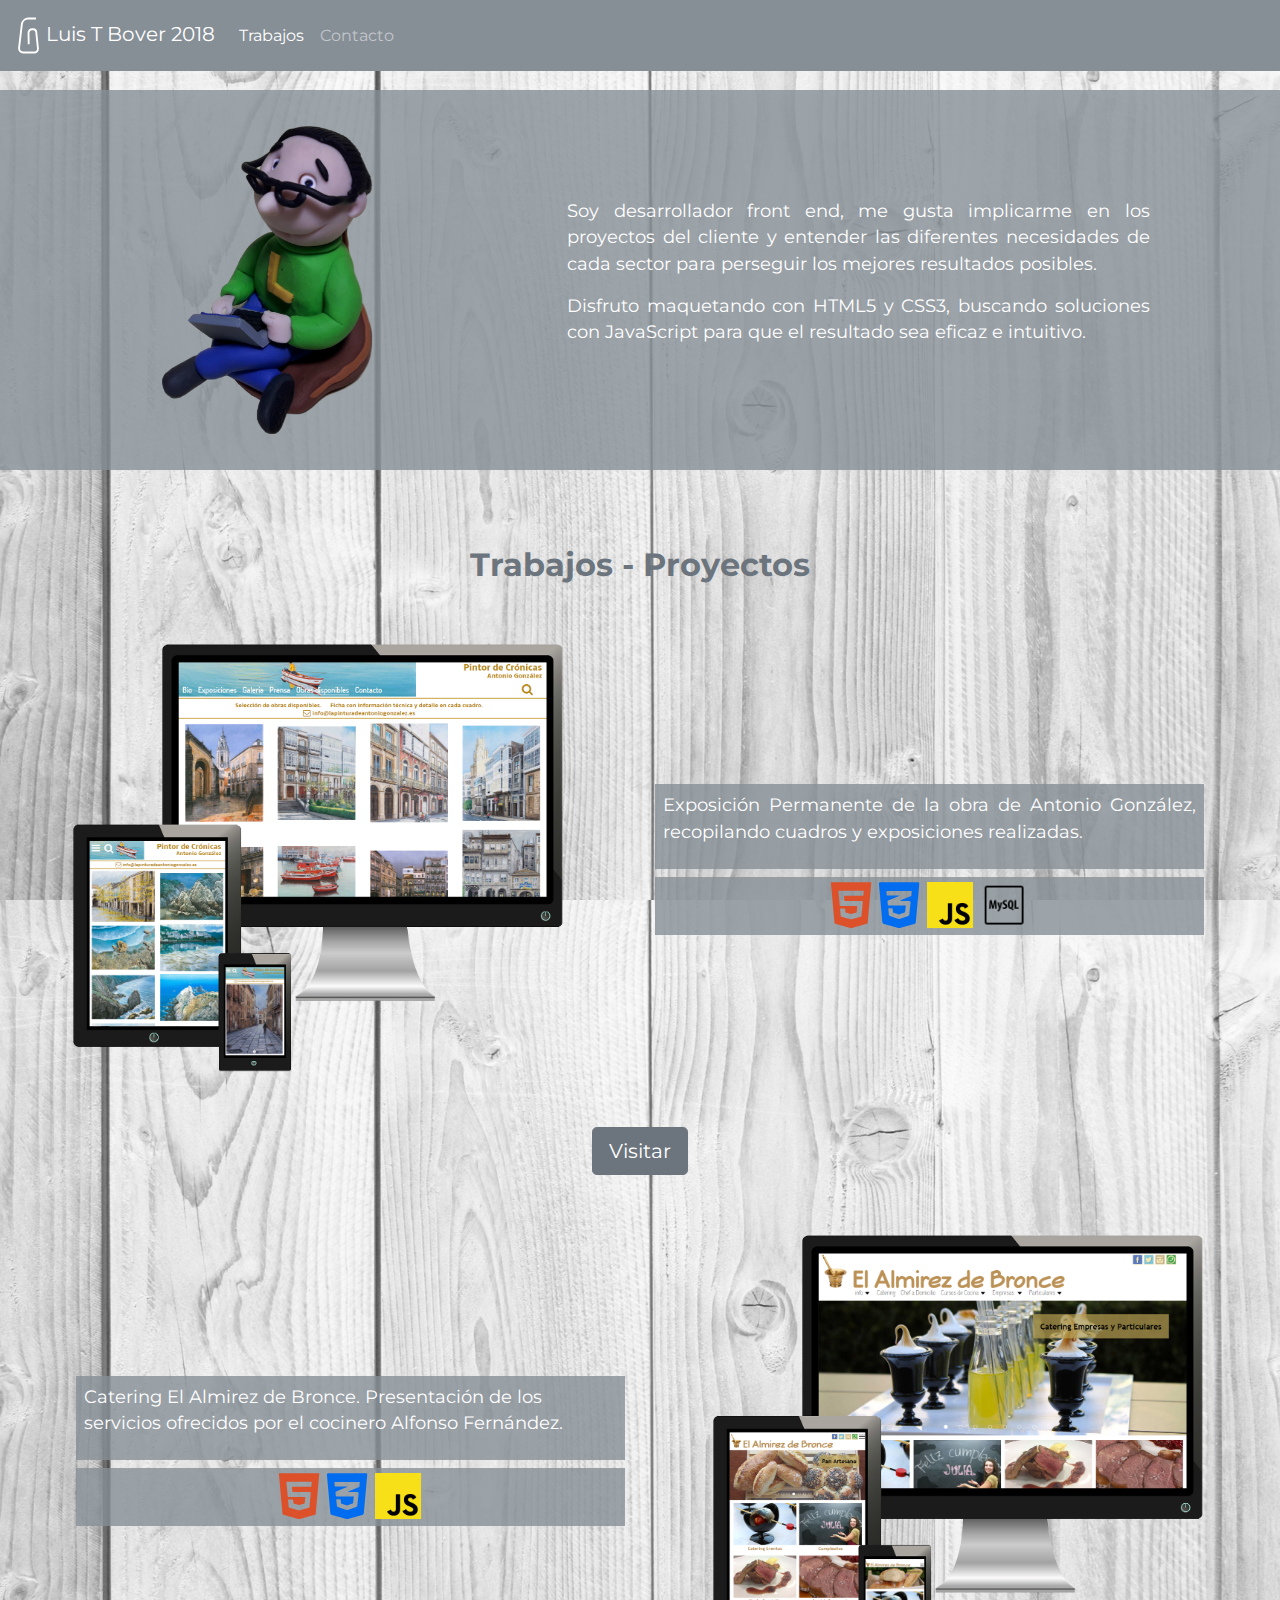
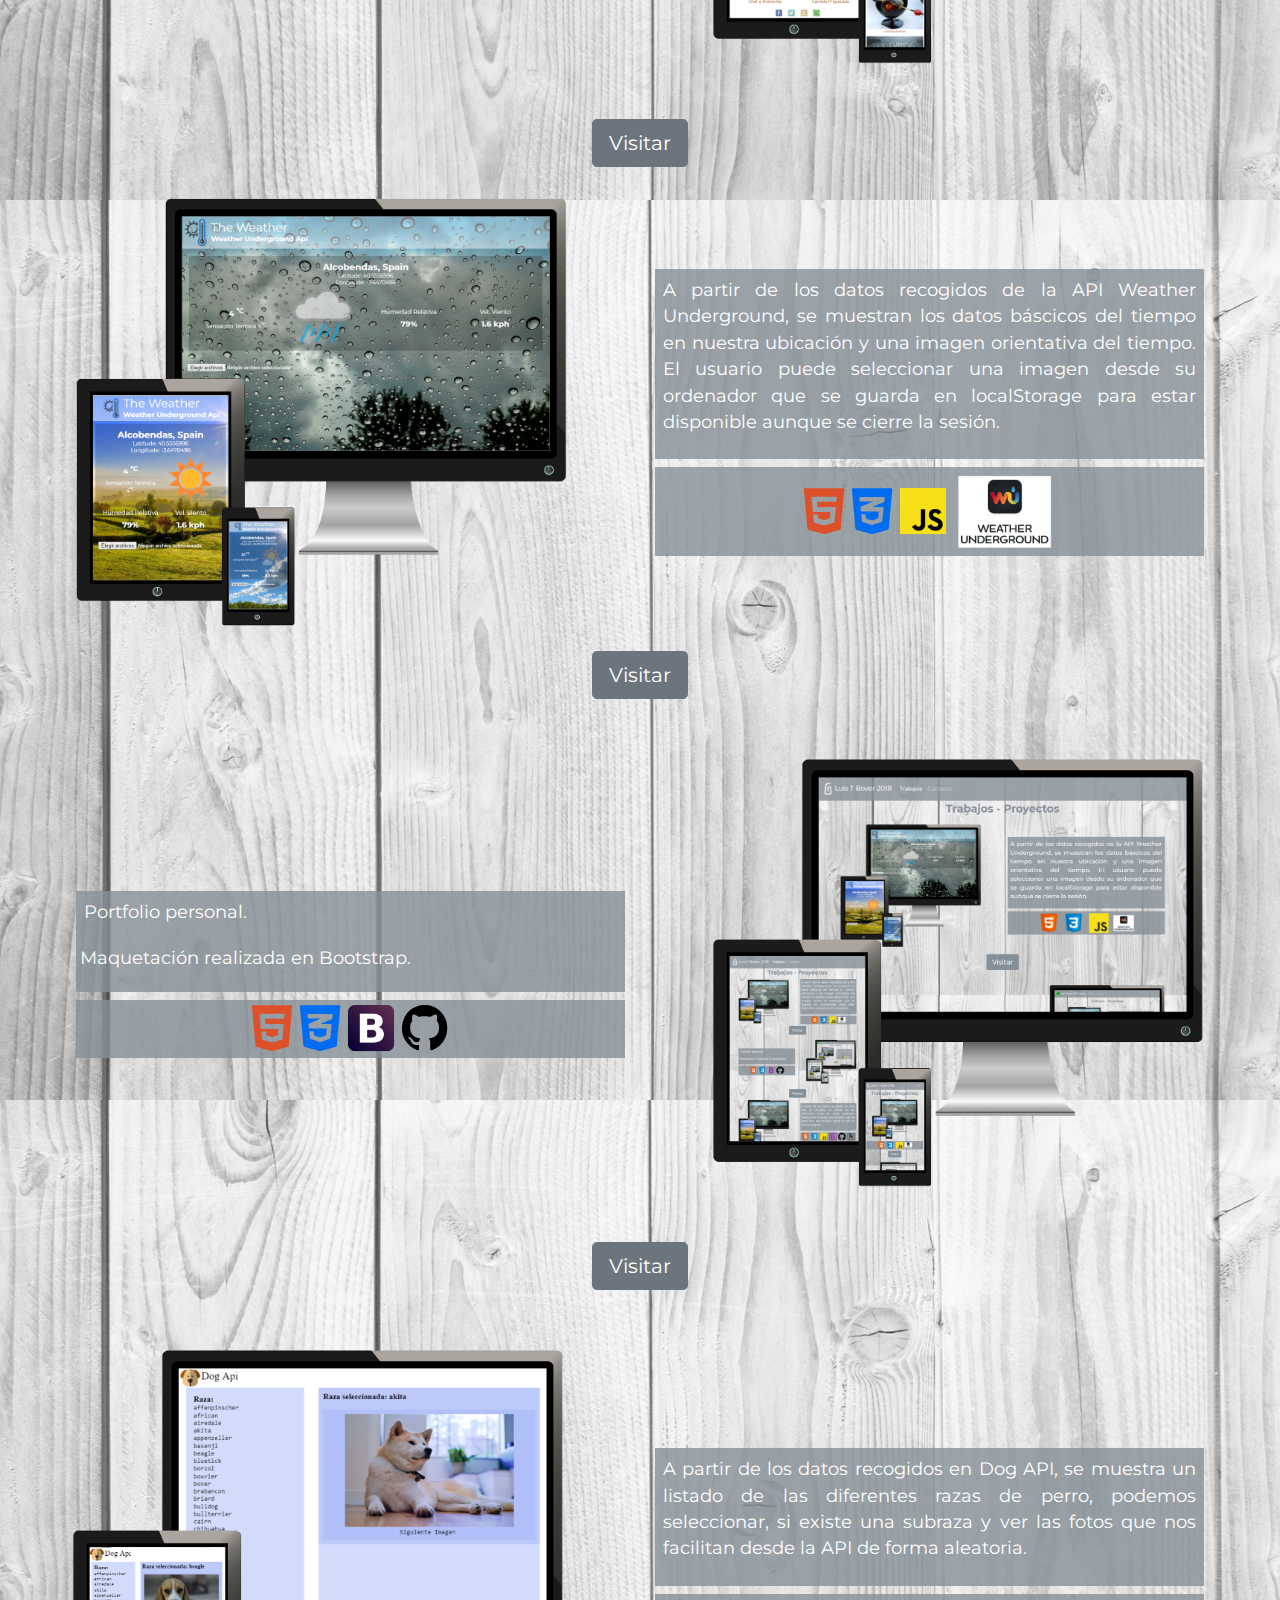
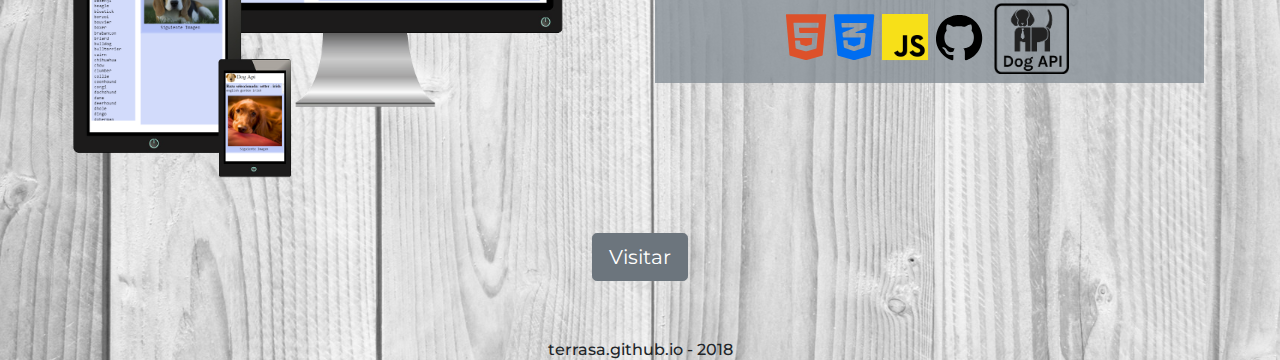
==== commit 0ebd9ec3: "texto presentación y enlaces mockup" ====
--- a/index.html
+++ b/index.html
@@ -50,7 +50,7 @@
 			<div class="col-sm-7 p-1">
 				<div class="text-justify mg_6r">
 					<p>Soy desarrollador front end, me gusta implicarme en los proyectos del cliente y entender las diferentes necesidades de cada sector para perseguir los mejores resultados posibles.</p>
-					<p>Disfruto maquetando con HTML5 y CSS3 y buscando soluciones con JavaScript para que el resultado sea eficaz e intuitivo.</p>
+					<p>Disfruto maquetando con HTML5 y CSS3, buscando soluciones con JavaScript para que el resultado sea eficaz e intuitivo.</p>
 				</div>					
 			</div>
 		</div>		
@@ -61,7 +61,7 @@
 		<div class="row align-items-center justify-conten-center">	
 			<div class="col-sm-6">
 				<div class="fondo">
-					<img src="img/Mockup-AG.png" alt=""> 
+					<a href="http://lapinturadeantoniogonzalez.es/"> <img src="img/Mockup-AG.png" alt="Web Antonio González"> </a>
 				</div>       
 			</div>
 			<div class="col-sm-6">
@@ -89,7 +89,7 @@
 		<div class="row align-items-center">	
 			<div class="col-sm-6 order-sm-2">
 				<div class="fondo">
-					<img src="img/Mockup-AB.png" alt="El Almirez de Bronce"> 
+					<a href="http://elalmirezdebronce.es/"><img src="img/Mockup-AB.png" alt="El Almirez de Bronce"> </a>
 				</div>       
 			</div>
 			<div class="col-sm-6 order-sm-1">
@@ -115,7 +115,7 @@
 		<div class="row align-items-center justify-conten-center">	
 			<div class="col-sm-6">
 				<div class="fondo">
-					<img src="img/Mockup_weather_d_a.png" alt="Api Weather"> 
+					<a href="https://terrasa.github.io/weather/"><img src="img/Mockup_weather_d_a.png" alt="Api Weather"></a> 
 				</div>       
 			</div>
 			<div class="col-sm-6">
@@ -145,7 +145,7 @@
 		<div class="row align-items-center">	
 			<div class="col-sm-6 order-sm-2">
 				<div class="fondo">
-					<img src="img/Mockup-LTB_1.png" alt="Portfolio LTB"> 
+					<a href="#"><img src="img/Mockup-LTB_1.png" alt="Portfolio LTB"> </a>					
 				</div>       
 			</div>
 			<div class="col-sm-6 order-sm-1">
@@ -173,7 +173,7 @@
 		<div class="row align-items-center justify-conten-centerr">	
 			<div class="col-sm-6">
 				<div class="fondo">
-					<img src="img/Mockup-DogApi.png" alt="Api Dog"> 
+					<a href="https://terrasa.github.io/dogApi/"><img src="img/Mockup-DogApi.png" alt="Api Dog"> </a>
 				</div>       
 			</div>
 			<div class="col-sm-6">
